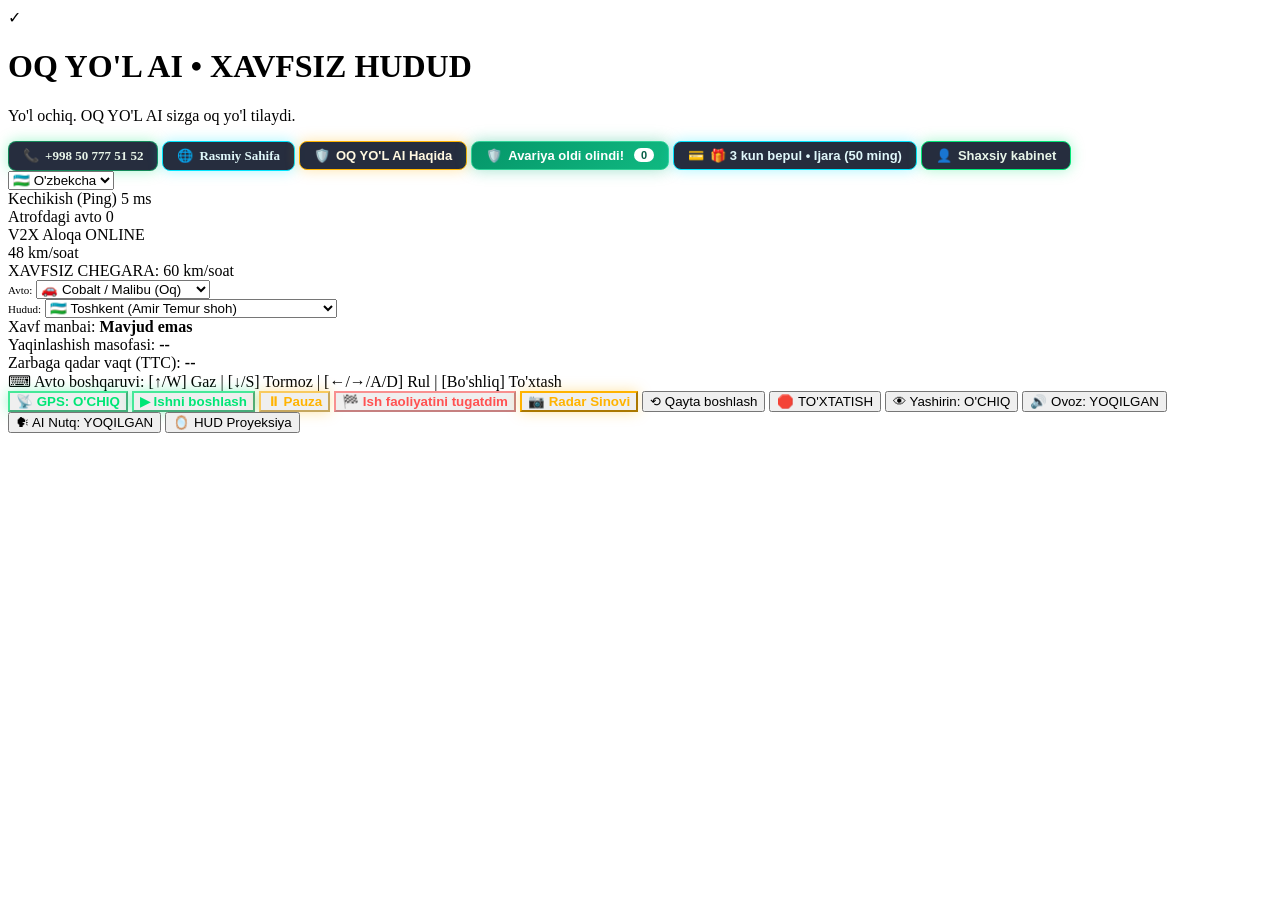
==== static/index.html @ b2af4a15 "feat: reset all demo counters to 0 and switch platform to 100% live production mode for real drivers" ====
<!DOCTYPE html>
<html lang="uz">
<head>
  <meta charset="UTF-8">
  <meta name="viewport" content="width=device-width, initial-scale=1.0, maximum-scale=1.0, user-scalable=no">
  <title>OQ YO'L AI • V2X Xavfsiz Harakatlanish Tizimi • Интерактивная карта безопасности</title>

  <script>
    // Очистка кешей и сторонних Service Worker
    if ('serviceWorker' in navigator) {
      navigator.serviceWorker.getRegistrations().then(function(registrations) {
        for (let r of registrations) { r.unregister(); }
      });
    }
  </script>
  
  <!-- Leaflet CSS for real OpenStreetMap roads & ESRI satellite -->
  <link rel="stylesheet" href="https://unpkg.com/leaflet@1.9.4/dist/leaflet.css" integrity="sha256-p4NxAoJBhIIN+hmNHrzRCf9tD/miZyoHS5obTRR9BMY=" crossorigin=""/>
  
  <!-- Custom High-Contrast Automotive HUD Styles -->
  <link rel="stylesheet" href="static/css/style.css?v=2.2">
  <style>
    /* MODAL BACKDROP & BOX */
    .v2x-modal-backdrop {
      display: none;
      position: fixed;
      top: 0;
      left: 0;
      width: 100vw;
      height: 100vh;
      background: rgba(4, 7, 13, 0.88);
      backdrop-filter: blur(12px);
      -webkit-backdrop-filter: blur(12px);
      z-index: 999999;
      align-items: center;
      justify-content: center;
      padding: 16px;
    }
    .v2x-modal-backdrop.active {
      display: flex !important;
    }
    .v2x-modal-box {
      background: #0d121d;
      border: 1px solid rgba(255, 255, 255, 0.2);
      border-radius: 16px;
      width: 100%;
      max-width: 860px;
      max-height: 90vh;
      display: flex;
      flex-direction: column;
      overflow: hidden;
      box-shadow: 0 25px 60px rgba(0, 0, 0, 0.9), 0 0 40px rgba(0, 230, 118, 0.2);
      animation: modalSlideUp 0.22s ease-out;
    }
    @keyframes modalSlideUp {
      from { transform: translateY(20px) scale(0.97); opacity: 0; }
      to { transform: translateY(0) scale(1); opacity: 1; }
    }
    .v2x-modal-header {
      padding: 16px 22px;
      background: rgba(18, 26, 40, 0.98);
      border-bottom: 1px solid rgba(255, 255, 255, 0.12);
      display: flex;
      align-items: center;
      justify-content: space-between;
    }
    .v2x-modal-header h2 {
      font-size: 18px;
      font-weight: 700;
      color: #fff;
      display: flex;
      align-items: center;
      gap: 10px;
    }
    .v2x-modal-close {
      background: rgba(255, 255, 255, 0.08);
      border: 1px solid rgba(255, 255, 255, 0.15);
      color: #cbd5e1;
      font-size: 24px;
      cursor: pointer;
      line-height: 1;
      width: 36px;
      height: 36px;
      border-radius: 8px;
      display: flex;
      align-items: center;
      justify-content: center;
      transition: all 0.15s ease;
    }
    .v2x-modal-close:hover {
      color: #fff;
      background: rgba(255, 23, 68, 0.3);
      border-color: #ff1744;
    }
    .v2x-modal-body {
      padding: 22px;
      overflow-y: auto;
      flex: 1;
      color: #f1f5f9;
    }

    /* TOP ACTION BUTTONS */
    .btn-top-action {
      background: rgba(15, 23, 42, 0.9);
      border: 1px solid rgba(255, 255, 255, 0.25);
      color: #fff;
      padding: 6px 14px;
      border-radius: 8px;
      font-size: 13px;
      font-weight: 700;
      cursor: pointer;
      display: inline-flex;
      align-items: center;
      gap: 6px;
      transition: all 0.2s ease;
    }
    .glow-cyan {
      border-color: #00e5ff;
      color: #e0f7fa;
      box-shadow: 0 0 14px rgba(0, 229, 255, 0.35);
    }
    .glow-cyan:hover {
      background: rgba(0, 229, 255, 0.25);
      box-shadow: 0 0 22px rgba(0, 229, 255, 0.6);
      transform: translateY(-1px);
    }
    .glow-green {
      border-color: #00e676;
      color: #e8f5e9;
      box-shadow: 0 0 14px rgba(0, 230, 118, 0.35);
    }
    .glow-green:hover {
      background: rgba(0, 230, 118, 0.25);
      box-shadow: 0 0 22px rgba(0, 230, 118, 0.6);
      transform: translateY(-1px);
    }
    .glow-amber {
      border-color: #ffb300;
      color: #fff8e1;
      box-shadow: 0 0 14px rgba(255, 179, 0, 0.35);
    }
    .glow-amber:hover {
      background: rgba(255, 179, 0, 0.25);
      box-shadow: 0 0 22px rgba(255, 179, 0, 0.6);
      transform: translateY(-1px);
    }

    /* STEPPER & ONBOARDING */
    .onboarding-stepper {
      display: flex;
      align-items: center;
      justify-content: space-between;
      padding: 14px 24px;
      background: rgba(13, 18, 29, 0.95);
      border-bottom: 1px solid rgba(255, 255, 255, 0.1);
    }
    .step-item {
      display: flex;
      align-items: center;
      gap: 10px;
      opacity: 0.5;
      transition: all 0.2s ease;
      cursor: pointer;
    }
    .step-item.active {
      opacity: 1;
    }
    .step-num {
      width: 28px;
      height: 28px;
      border-radius: 50%;
      background: rgba(255, 255, 255, 0.1);
      border: 2px solid rgba(255, 255, 255, 0.3);
      display: flex;
      align-items: center;
      justify-content: center;
      font-weight: 700;
      font-size: 13px;
      color: #fff;
    }
    .step-item.active .step-num {
      background: #00e5ff;
      color: #04070d;
      border-color: #00e5ff;
      box-shadow: 0 0 12px rgba(0, 229, 255, 0.5);
    }
    .step-item.completed .step-num {
      background: #00e676;
      color: #04070d;
      border-color: #00e676;
    }
    .step-title {
      font-size: 13px;
      font-weight: 600;
      color: #f1f5f9;
    }
    .step-arrow {
      color: rgba(255, 255, 255, 0.25);
      font-size: 16px;
    }

    .onboarding-intro-card {
      background: rgba(18, 26, 40, 0.7);
      border: 1px solid rgba(255, 255, 255, 0.12);
      border-radius: 12px;
      padding: 22px;
    }
    .about-grid {
      display: grid;
      grid-template-columns: repeat(auto-fit, minmax(240px, 1fr));
      gap: 16px;
    }
    .about-card {
      background: rgba(15, 23, 42, 0.85);
      border: 1px solid rgba(0, 229, 255, 0.25);
      border-radius: 10px;
      padding: 16px;
      display: flex;
      flex-direction: column;
      gap: 8px;
    }
    .about-card:hover {
      border-color: #00e5ff;
      box-shadow: 0 0 16px rgba(0, 229, 255, 0.2);
    }
    .about-icon {
      font-size: 26px;
    }
    .about-card h4 {
      font-size: 15px;
      font-weight: 700;
      color: #e2e8f0;
      margin: 0;
    }
    .about-card p {
      font-size: 13px;
      line-height: 1.5;
      color: #94a3b8;
      margin: 0;
    }

    .satisfaction-metrics-row {
      display: grid;
      grid-template-columns: repeat(auto-fit, minmax(130px, 1fr));
      gap: 12px;
      margin-bottom: 20px;
    }
    .sat-metric-box {
      background: rgba(15, 23, 42, 0.9);
      border: 1px solid rgba(255, 255, 255, 0.12);
      border-radius: 10px;
      padding: 14px 10px;
      text-align: center;
    }
    .sat-val {
      font-size: 22px;
      font-weight: 800;
      font-family: 'SF Pro Display', monospace;
      margin-bottom: 4px;
    }
    .sat-lbl {
      font-size: 11px;
      color: #94a3b8;
      text-transform: uppercase;
      letter-spacing: 0.5px;
    }

    .testimonials-list {
      display: flex;
      flex-direction: column;
      gap: 12px;
      max-height: 280px;
      overflow-y: auto;
      padding-right: 6px;
    }
    .testim-card {
      background: rgba(15, 23, 42, 0.85);
      border: 1px solid rgba(255, 255, 255, 0.12);
      border-radius: 10px;
      padding: 14px 16px;
      display: flex;
      flex-direction: column;
      gap: 6px;
    }
    .testim-header {
      display: flex;
      justify-content: space-between;
      align-items: center;
    }
    .testim-author {
      font-size: 14px;
      font-weight: 700;
      color: #fff;
    }
    .testim-car {
      font-size: 12px;
      color: #00e5ff;
      margin-left: 8px;
    }
    .testim-stars {
      color: #ffd600;
      font-size: 13px;
    }
    .testim-quote {
      font-size: 13px;
      line-height: 1.5;
      color: #cbd5e1;
      font-style: italic;
    }

    .btn-action-primary {
      background: #00e676;
      border: none;
      color: #04070d;
      font-size: 14px;
      font-weight: 700;
      padding: 10px 22px;
      border-radius: 8px;
      cursor: pointer;
      display: inline-flex;
      align-items: center;
      gap: 8px;
      transition: all 0.2s ease;
    }
    .btn-action-primary:hover {
      background: #00c853;
      box-shadow: 0 0 20px rgba(0, 230, 118, 0.6);
      transform: translateY(-1px);
    }
    .btn-action-secondary {
      background: rgba(255, 255, 255, 0.08);
      border: 1px solid rgba(255, 255, 255, 0.2);
      color: #cbd5e1;
      font-size: 14px;
      font-weight: 600;
      padding: 10px 18px;
      border-radius: 8px;
      cursor: pointer;
      transition: all 0.2s ease;
    }
    .btn-action-secondary:hover {
      background: rgba(255, 255, 255, 0.16);
      color: #fff;
    }

    /* TARIFFS */
    .tariffs-grid {
      display: grid;
      grid-template-columns: repeat(auto-fit, minmax(320px, 1fr));
      gap: 18px;
      margin-bottom: 20px;
    }
    .tariff-card {
      background: rgba(18, 26, 40, 0.85);
      border: 1px solid rgba(255, 255, 255, 0.15);
      border-radius: 14px;
      padding: 22px;
      display: flex;
      flex-direction: column;
      position: relative;
    }
    .tariff-card.rent-card {
      border-color: rgba(0, 229, 255, 0.45);
      box-shadow: 0 8px 30px rgba(0, 229, 255, 0.15);
    }
    .tariff-card.buy-card {
      border-color: rgba(255, 179, 0, 0.5);
      box-shadow: 0 8px 30px rgba(255, 179, 0, 0.18);
    }
    .tariff-badge {
      display: inline-block;
      align-self: flex-start;
      font-size: 11px;
      font-weight: 800;
      text-transform: uppercase;
      letter-spacing: 0.5px;
      padding: 4px 10px;
      border-radius: 20px;
      margin-bottom: 10px;
    }
    .badge-cyan {
      background: rgba(0, 229, 255, 0.2);
      color: #00e5ff;
      border: 1px solid rgba(0, 229, 255, 0.5);
    }
    .badge-gold {
      background: rgba(255, 179, 0, 0.2);
      color: #ffb300;
      border: 1px solid rgba(255, 179, 0, 0.5);
    }
    .tariff-title {
      font-size: 19px;
      font-weight: 800;
      color: #fff;
      margin-bottom: 6px;
    }
    .tariff-desc {
      font-size: 13px;
      color: #94a3b8;
      margin-bottom: 14px;
      line-height: 1.4;
    }
    .tariff-price-box {
      margin-bottom: 18px;
      padding-bottom: 14px;
      border-bottom: 1px solid rgba(255, 255, 255, 0.1);
    }
    .tariff-amount {
      font-size: 32px;
      font-weight: 900;
      color: #fff;
      font-family: monospace, sans-serif;
    }
    .tariff-period {
      font-size: 14px;
      color: #94a3b8;
      margin-left: 6px;
    }
    .tariff-features {
      list-style: none;
      margin-bottom: 20px;
      flex: 1;
      padding: 0;
    }
    .tariff-features li {
      font-size: 13px;
      color: #cbd5e1;
      margin-bottom: 9px;
      display: flex;
      align-items: center;
      gap: 10px;
    }
    .tariff-features li span.check {
      color: #00e676;
      font-weight: bold;
    }
    .btn-tariff-action {
      width: 100%;
      padding: 13px;
      border-radius: 10px;
      font-size: 15px;
      font-weight: 800;
      cursor: pointer;
      border: none;
      transition: all 0.2s ease;
      text-align: center;
    }
    .btn-tariff-rent {
      background: linear-gradient(135deg, #00b0ff, #00e5ff);
      color: #07090e;
      box-shadow: 0 4px 15px rgba(0, 229, 255, 0.4);
    }
    .btn-tariff-rent:hover {
      box-shadow: 0 6px 25px rgba(0, 229, 255, 0.7);
      transform: translateY(-2px);
    }
    .btn-tariff-buy {
      background: linear-gradient(135deg, #ffa000, #ffb300);
      color: #07090e;
      box-shadow: 0 4px 15px rgba(255, 179, 0, 0.4);
    }
    .btn-tariff-buy:hover {
      box-shadow: 0 6px 25px rgba(255, 179, 0, 0.7);
      transform: translateY(-2px);
    }

    /* CABINET & REVIEWS */
    .cabinet-profile-card {
      background: rgba(18, 26, 40, 0.85);
      border: 1px solid rgba(255, 255, 255, 0.14);
      border-radius: 12px;
      padding: 16px 20px;
      display: flex;
      align-items: center;
      justify-content: space-between;
      margin-bottom: 18px;
      flex-wrap: wrap;
      gap: 14px;
    }
    .driver-info-group {
      display: flex;
      align-items: center;
      gap: 14px;
    }
    .driver-avatar-circle {
      width: 52px;
      height: 52px;
      border-radius: 50%;
      background: linear-gradient(135deg, #1e293b, #334155);
      border: 2px solid #00e676;
      display: flex;
      align-items: center;
      justify-content: center;
      font-size: 22px;
    }
    .driver-text-meta h3 {
      font-size: 17px;
      font-weight: 700;
      color: #fff;
      margin-bottom: 3px;
    }
    .driver-text-meta p {
      font-size: 13px;
      color: #94a3b8;
    }
    .driver-tariff-pill {
      background: rgba(0, 230, 118, 0.15);
      border: 1px solid #00e676;
      color: #00e676;
      padding: 6px 14px;
      border-radius: 20px;
      font-size: 12px;
      font-weight: 700;
    }
    .stats-counter-row {
      display: grid;
      grid-template-columns: repeat(auto-fit, minmax(170px, 1fr));
      gap: 12px;
      margin-bottom: 20px;
    }
    .kpi-card {
      background: rgba(18, 26, 40, 0.75);
      border: 1px solid rgba(255, 255, 255, 0.1);
      border-radius: 10px;
      padding: 12px 14px;
    }
    .kpi-label {
      font-size: 11px;
      color: #94a3b8;
      text-transform: uppercase;
      margin-bottom: 4px;
    }
    .kpi-value {
      font-size: 20px;
      font-weight: 800;
      color: #fff;
      font-family: monospace, sans-serif;
    }
    .cabinet-tabs-nav {
      display: flex;
      gap: 8px;
      border-bottom: 1px solid rgba(255, 255, 255, 0.15);
      margin-bottom: 18px;
    }
    .cab-tab-btn {
      background: transparent;
      border: none;
      color: #94a3b8;
      padding: 10px 18px;
      font-size: 14px;
      font-weight: 700;
      cursor: pointer;
      border-bottom: 2px solid transparent;
      transition: all 0.2s ease;
    }
    .cab-tab-btn.active {
      color: #00e676;
      border-bottom-color: #00e676;
    }
    .cab-tab-pane {
      display: none;
    }
    .cab-tab-pane.active {
      display: block;
    }
    .review-form-box {
      background: rgba(18, 26, 40, 0.75);
      border: 1px solid rgba(255, 255, 255, 0.12);
      border-radius: 12px;
      padding: 18px;
      margin-bottom: 20px;
    }
    .form-group {
      margin-bottom: 14px;
    }
    .form-group label {
      display: block;
      font-size: 12px;
      color: #94a3b8;
      margin-bottom: 6px;
    }
    .form-input, .form-textarea {
      width: 100%;
      background: #07090e;
      border: 1px solid rgba(255, 255, 255, 0.2);
      border-radius: 8px;
      padding: 10px 12px;
      color: #fff;
      font-size: 13px;
      font-family: inherit;
    }
    .form-input:focus, .form-textarea:focus {
      outline: none;
      border-color: #00e676;
      box-shadow: 0 0 10px rgba(0, 230, 118, 0.25);
    }
    .form-textarea {
      min-height: 80px;
      resize: vertical;
    }
    .video-attach-row {
      display: flex;
      gap: 12px;
      align-items: center;
      flex-wrap: wrap;
    }
    .video-file-label {
      background: rgba(255, 255, 255, 0.08);
      border: 1px dashed rgba(255, 255, 255, 0.35);
      padding: 9px 16px;
      border-radius: 8px;
      cursor: pointer;
      font-size: 13px;
      color: #cbd5e1;
      display: inline-flex;
      align-items: center;
      gap: 8px;
    }
    .video-file-label:hover {
      background: rgba(255, 255, 255, 0.16);
      border-color: #00e676;
      color: #fff;
    }
    .video-preview-player {
      width: 100%;
      max-height: 220px;
      border-radius: 8px;
      background: #000;
      margin-top: 10px;
      display: none;
    }
    .btn-submit-review {
      background: #00e676;
      color: #07090e;
      border: none;
      padding: 10px 22px;
      border-radius: 8px;
      font-size: 14px;
      font-weight: 800;
      cursor: pointer;
      transition: all 0.2s ease;
    }
    .btn-submit-review:hover {
      box-shadow: 0 0 20px rgba(0, 230, 118, 0.5);
      transform: translateY(-1px);
    }
    .reviews-feed {
      display: flex;
      flex-direction: column;
      gap: 16px;
    }
    .review-item-card {
      background: rgba(18, 26, 40, 0.7);
      border: 1px solid rgba(255, 255, 255, 0.1);
      border-radius: 12px;
      padding: 16px;
    }
    .review-card-top {
      display: flex;
      justify-content: space-between;
      align-items: center;
      margin-bottom: 10px;
    }
    .review-author {
      font-size: 14px;
      font-weight: 800;
      color: #fff;
    }
    .review-car-badge {
      font-size: 12px;
      color: #94a3b8;
      margin-left: 8px;
    }
    .review-stars {
      color: #ffb300;
      font-size: 15px;
      letter-spacing: 2px;
    }
    .review-text-content {
      font-size: 13px;
      color: #e2e8f0;
      line-height: 1.5;
      margin-bottom: 12px;
    }
    .review-video-embed {
      width: 100%;
      max-height: 240px;
      border-radius: 8px;
      background: #000;
      border: 1px solid rgba(255, 255, 255, 0.12);
    }
    .review-meta-date {
      font-size: 11px;
      color: #94a3b8;
      margin-top: 8px;
      display: flex;
      align-items: center;
      justify-content: space-between;
    }
  </style>
</head>
<body class="status-green">

  <!-- TOP SAFETY STATUS BAR (Периферийная световая индикация) -->
  <header id="safety-status-bar" class="status-green">
    <div class="status-left">
      <div id="status-icon" class="status-icon">✓</div>
      <div class="status-text">
        <h1 id="status-title">OQ YO'L AI • XAVFSIZ HUDUD</h1>
        <p id="status-desc">Yo'l ochiq. OQ YO'L AI sizga oq yo'l tilaydi.</p>
      </div>
    </div>
    
    <div class="status-right">
      <!-- 24/7 Texnik yordam va Asoschi: Kamolov Abdulazizbek -->
      <a href="tel:+998507775152" class="btn-top-action glow-green" style="text-decoration: none; border-color: rgba(0,230,118,0.5);" title="24/7 Texnik yordam: +998 50 777 51 52 (Kamolov Abdulazizbek)">
        📞 <span id="label-top-support">+998 50 777 51 52</span>
      </a>

      <!-- Rasmiy Bosh Sahifa (Biz haqimizda, o'qish va ro'yxatdan o'tish) -->
      <a href="welcome.html" class="btn-top-action glow-cyan" style="text-decoration: none;" title="OQ YO'L AI Rasmiy Sahifasi">
        🌐 <span id="label-welcome-link">Rasmiy Sahifa</span>
      </a>

      <!-- Biz haqimizda & Ro'yxatdan o'tish -->
      <button id="btn-onboarding" class="btn-top-action glow-amber" title="OQ YO'L AI Haqida">
        🛡️ <span id="label-onboarding">OQ YO'L AI Haqida</span>
      </button>

      <!-- AVARIYA OLDI OLINDI TUGMASI (Haydovchi qutqarib qolingan har bir xavf uchun) -->
      <button id="btn-accident-prevented" class="btn-top-action glow-emerald" style="background: linear-gradient(135deg, #059669, #10b981); border: 1.5px solid #34d399; color: #fff; font-weight: 800; box-shadow: 0 0 15px rgba(16, 185, 129, 0.4);" title="Avariya oldi olindi! (Hisoblagichni oshirish)">
        🛡️ <span id="label-accident-prevented">Avariya oldi olindi!</span>
        <span id="badge-prevented-count" style="background: #ffffff; color: #065f46; border-radius: 12px; padding: 1px 7px; font-size: 11px; margin-left: 4px; font-weight: 900;">0</span>
      </button>

      <!-- Тарифы (3 дня бесплатно, Аренда 50 000 сум) -->
      <button id="btn-tariffs" class="btn-top-action glow-cyan" title="Tarif: 3 kun bepul • Ijara (50 ming so'm/oy)">
        💳 <span id="label-tariffs">🎁 3 kun bepul • Ijara (50 ming)</span>
      </button>

      <!-- Личный кабинет водителя -->
      <button id="btn-cabinet" class="btn-top-action glow-green" title="Haydovchi shaxsiy kabineti">
        👤 <span id="label-cabinet">Shaxsiy kabinet</span>
      </button>

      <!-- Haydovchi holati / Chiqish -->
      <div id="driver-logged-box" style="display: none; align-items: center; gap: 8px; background: rgba(0,230,118,0.12); border: 1px solid rgba(0,230,118,0.4); border-radius: 8px; padding: 4px 10px;">
        <span id="label-logged-driver" style="font-size: 12px; font-weight: 700; color: #00e676;">✓ Obuna faol</span>
        <button id="btn-logout-driver" style="background: rgba(239,68,68,0.2); border: 1px solid rgba(239,68,68,0.5); color: #fca5a5; border-radius: 4px; padding: 2px 7px; font-size: 11px; font-weight: 700; cursor: pointer;" title="Chiqish">Chiqish</button>
      </div>

      <!-- Тилни танлаш / Выбор языка -->
      <div class="lang-selector-box">
        <select id="lang-select" class="lang-select" title="Тилни танлаш / Выбор языка">
          <option value="uz" selected>🇺🇿 O'zbekcha</option>
          <option value="ru">🇷🇺 Русский</option>
        </select>
      </div>

      <div class="metric-pill">
        <span id="label-metric-ping" class="metric-label">Kechikish (Ping)</span>
        <span id="metric-ping" class="metric-val">5 ms</span>
      </div>
      <div class="metric-pill">
        <span id="label-metric-vehicles" class="metric-label">Atrofdagi avto</span>
        <span id="metric-vehicles" class="metric-val">0</span>
      </div>
      <div class="metric-pill">
        <span id="label-metric-gateway" class="metric-label">V2X Aloqa</span>
        <span id="connection-status" class="metric-val" style="color: var(--color-green)">ONLINE</span>
      </div>
    </div>
  </header>

  <!-- MAIN VIEW: MAP + OVERLAY WIDGETS -->
  <main id="main-view">
    <!-- Map Container with OpenStreetMap / Satellite -->
    <div id="map-container"></div>

    <!-- FLOATING HUD RADAR DETECTOR ALERT WIDGET -->
    <div id="hud-radar-alert" style="display: none;">
      <div class="radar-hud-icon-box">
        <span style="font-size: 11px; line-height: 1; margin-bottom: -2px;">📷</span>
        <span class="radar-hud-speed-limit" id="radar-hud-limit">60</span>
      </div>
      <div class="radar-hud-info">
        <div class="radar-hud-title-row">
          <span class="radar-hud-title" id="radar-hud-title">🚨 ВНИМАНИЕ: РАДАР</span>
          <span class="radar-hud-dist-badge" id="radar-hud-dist">280 м</span>
        </div>
        <p class="radar-hud-desc" id="radar-hud-name">Радар КОРДОН-М • Перекресток А. Кадыри</p>
        <p class="radar-hud-advice" id="radar-hud-advice">Ограничение 60 км/ч. Соблюдайте скоростной режим!</p>
      </div>
    </div>

    <!-- FLOATING SMART AD BANNER WIDGET -->
    <div id="hud-ad-banner" style="display: none;">
      <div class="ad-icon-circle" id="ad-banner-emoji">⛽</div>
      <div id="ad-media-container" style="display: none; margin-right: 12px; border-radius: 8px; overflow: hidden; max-height: 80px; max-width: 130px; flex-shrink: 0;">
        <img id="ad-banner-img" src="" alt="Ad Media" style="display: none; width: 100%; height: 100%; max-height: 80px; object-fit: cover; border-radius: 6px;">
        <video id="ad-banner-video" src="" autoplay muted loop playsinline style="display: none; width: 100%; height: 100%; max-height: 80px; object-fit: cover; border-radius: 6px;"></video>
      </div>
      <div class="ad-content">
        <div style="display: flex; justify-content: space-between; align-items: center; gap: 8px;">
          <span class="ad-badge" id="ad-banner-badge">АКЦИЯ ДЛЯ ВОДИТЕЛЕЙ</span>
          <span class="ad-timer-pill" id="ad-timer-pill">⏱️ 20s</span>
        </div>
        <div class="ad-title" id="ad-banner-title">Скидка 10% на АИ-95 в сети UNG Petro</div>
        <a href="#" target="_blank" class="ad-btn-link" id="ad-banner-link">Получить скидку ➔</a>
      </div>
      <button class="ad-close-btn" id="btn-close-ad" title="Закрыть">&times;</button>
      <div class="ad-progress-bar">
        <div class="ad-progress-fill" id="ad-progress-fill"></div>
      </div>
    </div>

    <!-- LEFT HUD OVERLAY: SPEEDOMETER, CAR MODEL & CITY SELECTOR -->
    <div class="hud-overlay-left">
      <div class="hud-panel speed-cluster">
        <div class="speed-main">
          <span id="speed-display" class="speed-number">48</span>
          <span id="speed-unit-label" class="speed-unit">km/soat</span>
        </div>
        <div class="speed-recommendation">
          <span id="safe-limit-label" style="color: var(--text-dim); text-transform: uppercase;">Xavfsiz chegara:</span>
          <span id="rec-speed-badge" class="rec-badge">60 km/soat</span>
        </div>

        <!-- Выбор авто / Avtomobil rusumi -->
        <div class="selector-row">
          <span style="font-size: 11px; color: var(--text-dim);">Avto:</span>
          <select id="car-model-select" title="Avtomobil ko'rinishi">
            <option value="cobalt" selected>🚗 Cobalt / Malibu (Oq)</option>
            <option value="tracker">🚙 Tracker SUV (Qora)</option>
            <option value="chevron">⚡ Tesla Pro 3D (Strelka)</option>
          </select>
        </div>

        <!-- Выбор города и региона всего Узбекистана -->
        <div class="selector-row">
          <span id="label-location" style="font-size: 11px; color: var(--text-dim);">Hudud:</span>
          <select id="city-select" title="Butun O'zbekiston hududlari">
            <option value="tashkent" selected>🇺🇿 Toshkent (Amir Temur shoh)</option>
            <option value="samarkand">🇺🇿 Samarqand (Registon)</option>
            <option value="bukhara">🇺🇿 Buxoro (Labi Hovuz)</option>
            <option value="andijan">🇺🇿 Andijon (Bobur shoh)</option>
            <option value="fergana">🇺🇿 Farg'ona (Al-Farg'oniy)</option>
            <option value="namangan">🇺🇿 Namangan (Navoiy shoh)</option>
            <option value="urgench">🇺🇿 Xorazm / Urganch (Xiva)</option>
            <option value="nukus">🇺🇿 Qoraqalpog'iston / Nukus</option>
            <option value="qarshi">🇺🇿 Qashqadaryo / Qarshi</option>
            <option value="termez">🇺🇿 Surxondaryo / Termiz</option>
            <option value="navoi">🇺🇿 Navoiy (G'alaba shoh)</option>
            <option value="jizzakh">🇺🇿 Jizzax (Sh. Rashidov)</option>
            <option value="gulistan">🇺🇿 Sirdaryo / Guliston</option>
            <option value="qamchiq">🏔️ Qamchiq dovoni (A-373)</option>
            <option value="m39">🛣️ M-39 Katta Trassa (Toshkent-Samarqand)</option>
          </select>
        </div>
      </div>
    </div>

    <!-- RIGHT HUD OVERLAY: THREAT & HAZARD ASSESSMENT -->
    <div class="hud-overlay-right">
      <div id="threat-card" class="hud-panel threat-card hazard-green">
        <div class="threat-row">
          <span id="label-threat-title" style="color: var(--text-dim);">Xavf manbai:</span>
          <strong id="threat-vid">Mavjud emas</strong>
        </div>
        <div class="threat-row">
          <span id="label-threat-dist" style="color: var(--text-dim);">Yaqinlashish masofasi:</span>
          <strong id="threat-dist">--</strong>
        </div>
        <div class="threat-row">
          <span id="label-threat-ttc" style="color: var(--text-dim);">Zarbaga qadar vaqt (TTC):</span>
          <strong id="threat-ttc" style="color: var(--color-yellow)">--</strong>
        </div>
      </div>
    </div>

    <!-- KEYBOARD STEERING HINT -->
    <div id="keyboard-tips">
      ⌨ Avto boshqaruvi: [↑/W] Gaz | [↓/S] Tormoz | [←/→/A/D] Rul | [Bo'shliq] To'xtash
    </div>

    <!-- BOTTOM FLOATING HUD CONTROLS -->
    <nav id="hud-toolbar">
      <!-- GPS Mode Button -->
      <button id="btn-real-gps" class="btn-hud glow-green" style="font-weight: 800; border-color: rgba(0,230,118,0.7); color: #00e676;" title="Qurilma jonli GPS datchigini yoqish">📡 GPS: O'CHIQ</button>

      <!-- Demo Rejim Switch (Yashirilgan - faqat real rejim) -->
      <button id="btn-demo-mode" class="btn-hud" style="display: none;" title="Demo / Sinov rejimi">🎮 Demo: O'CHIQ</button>

      <!-- Scenario Selector (Faqat Demo yoqilganda ko'rinadi) -->
      <select id="scenario-select" class="scenario-select" title="Xavfli vaziyat ssenariylari" style="display: none;">
        <option value="intersection_blind">Ssenariy 1: Chorraha (T-Bone to'qnashuv)</option>
        <option value="blind_spot_overtake">Ssenariy 2: Ko'rinmas zona / Quvib o'tish</option>
        <option value="head_on_curve">Ssenariy 3: Qaltis burilishdagi xavf</option>
        <option value="urban_traffic">Ssenariy 4: Shahar trafigi (Toshkent)</option>
      </select>

      <!-- HAYDOVCHI SMENA BOSHQARUVI (3 TA ASOSIY TUGMA) -->
      <button id="btn-shift-start" class="btn-hud glow-green" style="font-weight: 800; color: #00e676; border-color: rgba(0,230,118,0.7);" title="Ish faoliyatini boshlash / Davom ettirish">
        ▶ <span id="label-shift-start">Ishni boshlash</span>
      </button>

      <button id="btn-shift-pause" class="btn-hud glow-amber" style="font-weight: 800; color: #ffb300; border-color: rgba(255,179,0,0.6);" title="Vaqtincha tanaffus / Pauza">
        ⏸ <span id="label-shift-pause">Pauza</span>
      </button>

      <button id="btn-shift-end" class="btn-hud danger-stop" style="font-weight: 800; color: #ff5252; border-color: rgba(255,82,82,0.6);" title="Bugungi ish faoliyatini tugatish (Ertaga yana davom ettirish mumkin)">
        🏁 <span id="label-shift-end">Ish faoliyatini tugatdim</span>
      </button>

      <button id="btn-radar-test" class="btn-hud glow-amber" style="font-weight: 700; color: #ffb300;" title="Радар назорат синови (Осторожно, радар!)">📷 <span id="label-radar-test">Radar Sinovi</span></button>
      <button id="btn-reset" class="btn-hud" title="Qayta boshlash">⟲ Qayta boshlash</button>
      <button id="btn-emergency-brake" class="btn-hud danger-stop" title="Avtomobilni to'xtatish va dvigatelni o'chirish">🛑 <span id="label-btn-brake">TO'XTATISH</span></button>
      <button id="btn-stealth" class="btn-hud" title="Yashirin rejim">👁 Yashirin: O'CHIQ</button>
      <button id="btn-sound" class="btn-hud active" title="Ovoz signali">🔊 Ovoz: YOQILGAN</button>
      <button id="btn-voice" class="btn-hud active" title="AI Ovozli yordamchi">🗣 AI Nutq: YOQILGAN</button>
      <button id="btn-hud-mirror" class="btn-hud" title="Old oynaga proyeksiyalash rejimi">🪞 HUD Proyeksiya</button>
    </nav>
  </main>

  <!-- MODAL: SUBSCRIPTION / PAYMENT ACCESS GATE (Faqat to'lov tasdiqlangan haydovchilar uchun) -->
  <div id="modal-subscription-gate" class="v2x-modal-backdrop" style="display: none; z-index: 10000000; background: rgba(15, 23, 42, 0.78); backdrop-filter: blur(10px);">
    <div class="v2x-modal-box" style="max-width: 540px; background: #ffffff; border: 2px solid #10b981; box-shadow: 0 25px 60px rgba(0, 0, 0, 0.35); position: relative;">
      <div class="v2x-modal-header" style="background: #f0fdf4; justify-content: center; align-items: center; border-bottom: 1px solid #bbf7d0;">
        <h2 style="color: #059669; font-size: 19px; display: flex; align-items: center; gap: 8px; margin: 0;">
          <span>🛡️</span> <span>OQ YO'L AI • Haydovchi Kirishi va Litsenziya</span>
        </h2>
      </div>
      <div class="v2x-modal-body" style="padding: 24px; text-align: center; color: #0f172a;">
        <div style="font-size: 14px; color: #334155; line-height: 1.5; margin-bottom: 14px;">
          Xarita, jonli GPS navigatsiya va radarlardan foydalanish <b>faqat ro'yxatdan o'tgan, to'lov qilgan va administrator tasdiqlagan haydovchilar</b> uchun ruxsat etiladi.
        </div>

        <!-- LEGAL DISCLAIMER & LIABILITY EXCLUSION -->
        <div class="legal-disclaimer-box" style="background: rgba(254, 242, 242, 0.98); border: 2px solid #ef4444; border-radius: 10px; padding: 12px 14px; margin-bottom: 16px; text-align: left;">
          <div style="display: flex; align-items: center; gap: 8px; color: #b91c1c; font-weight: 800; font-size: 13px; margin-bottom: 6px;">
            <span>⚠️</span> <span>MUHIM HUQUQIY OGOHLANTIRISH VA JAVOBGARLIK CHEKLOVI</span>
          </div>
          <p style="font-size: 11.5px; color: #7f1d1d; line-height: 1.5; margin: 0 0 6px 0;">
            <strong>Diqqat!</strong> "OQ YO'L V2X" telematik tizimi faqat platformada rasman ro'yxatdan o'tgan va V2X tizimi yoqilgan avtomobillarni xaritada ko'rsatadi.
            Agar yo'lda ro'yxatdan o'tmagan, begona yoki xaritada ko'rinmaydigan avtomobil to'satdan chiqib kelishi natijasida avariya sodir bo'lsa, "OQ YO'L" platformasi ma'muriyati va yaratuvchisi <strong>HECH QANDAY jinoiy, ma'muriy, moddiy yoki fuqarolik javobgarlikni o'z zimmasiga olmaydi</strong>! Haydovchi Yo'l harakati qoidalariga shaxsan rioya qilishi shart.
          </p>
          <p style="font-size: 11px; color: #991b1b; line-height: 1.4; margin: 0;">
            <em>Юридическое предупреждение: на карте отображаются исключительно зарегистрированные участники. В случае ДТП с незарегистрированным сторонним ТС, администрация и создатели платформы НЕ НЕСУТ никакой уголовной, административной или гражданской ответственности!</em>
          </p>
        </div>

        <div style="background: #f8fafc; border-radius: 12px; padding: 18px; margin-bottom: 14px; border: 1.5px solid #e2e8f0; text-align: left;">
          <label style="display: block; font-size: 13px; font-weight: 700; color: #475569; margin-bottom: 8px;">
            Mavjud haydovchi: Telefon raqamingiz yoki Davlat raqamingiz:
          </label>
          <input type="text" id="gate-phone-input" placeholder="+998 90 123-45-67 yoki 01 A 777 AA" style="width: 100%; box-sizing: border-box; padding: 13px 15px; background: #ffffff; border: 1.5px solid #cbd5e1; border-radius: 8px; color: #0f172a; font-size: 15px; font-weight: 600; outline: none; margin-bottom: 12px;">
          <button id="btn-gate-verify" style="width: 100%; padding: 13px; background: linear-gradient(135deg, #059669, #0284c7); color: #ffffff; border: none; border-radius: 8px; font-size: 15px; font-weight: 800; cursor: pointer; transition: 0.2s;">
            Kirish va To'lovni Tekshirish ➔
          </button>
          <div id="gate-error-msg" style="display: none; margin-top: 10px; font-size: 13px; color: #dc2626; font-weight: 600; text-align: center;"></div>
          <div id="gate-pending-box" style="display: none; background: #fffbeb; border: 1.5px solid #f59e0b; border-radius: 8px; padding: 12px; margin-top: 10px; text-align: center; color: #b45309; font-size: 13px; font-weight: 600;">
            ⏳ Sizning to'lovingiz qabul qilingan, administrator tasdiqlashi kutilmoqda. Tasdiqlanishi bilan xarita avtomatik ochiladi...
          </div>
        </div>

        <div style="border-top: 1.5px dashed #cbd5e1; padding-top: 16px; margin-top: 16px;">
          <div style="font-size: 13.5px; color: #475569; margin-bottom: 10px; font-weight: 700;">Hali ro'yxatdan o'tmadingizmi?</div>
          <button type="button" id="btn-gate-open-reg" style="width: 100%; padding: 13px; background: #00e676; color: #06111f; border: none; border-radius: 8px; font-size: 14.5px; font-weight: 800; cursor: pointer; display: flex; align-items: center; justify-content: center; gap: 8px; box-shadow: 0 4px 14px rgba(0, 230, 118, 0.4);">
            <span>📝</span> <span>Ro'yxatdan o'tish va To'lov qilish (50 000 so'm/oy) ➔</span>
          </button>
        </div>
      </div>
    </div>
  </div>

  <!-- MODAL: BIZ HAQIMIZDA -> RO'YXATDAN O'TISH -> TO'LOV -> PLATFORMADAN FOYDALANISH -->
  <div id="modal-onboarding" class="v2x-modal-backdrop" style="display: none;">
    <div class="v2x-modal-box" style="max-width: 880px;">
      <div class="v2x-modal-header">
        <h2><span id="title-modal-onboarding">🛡️ OQ YO'L AI — Xavfsiz Harakatlanish Tizimi</span></h2>
        <button class="v2x-modal-close" data-close="modal-onboarding">&times;</button>
      </div>

      <!-- STEPPER NAVIGATION: 1. Biz haqimizda -> 2. Ro'yxatdan o'tish -> 3. To'lov -->
      <div class="onboarding-stepper">
        <div class="step-item active" id="step-nav-1">
          <span class="step-num">1</span>
          <span class="step-title" id="lbl-step1-name">1. Biz haqimizda</span>
        </div>
        <div class="step-arrow">➔</div>
        <div class="step-item" id="step-nav-2">
          <span class="step-num">2</span>
          <span class="step-title" id="lbl-step2-name">2. Ro'yxatdan o'tish</span>
        </div>
        <div class="step-arrow">➔</div>
        <div class="step-item" id="step-nav-3">
          <span class="step-num">3</span>
          <span class="step-title" id="lbl-step3-name">3. Tarif va To'lov</span>
        </div>
      </div>

      <div class="v2x-modal-body">
        <!-- STEP 1: ABOUT US / BIZ HAQIMIZDA (OQ YO'L AI & SATISFIED USERS) -->
        <div id="onboarding-pane-1" class="onboarding-pane">
          <div class="onboarding-intro-card">
            <div style="display: flex; align-items: center; justify-content: space-between; flex-wrap: wrap; gap: 10px; margin-bottom: 12px;">
              <div>
                <h3 id="lbl-step1-headline" style="color: #00e5ff; font-size: 20px; font-weight: 800; margin: 0 0 4px 0;">
                  🛡️ OQ YO'L AI — Sun'iy Intellekt va V2X Xavfsizlik Platformasi
                </h3>
                <p id="lbl-step1-desc" style="color: #cbd5e1; margin: 0; font-size: 13px;">
                  O'zbekistondagi har bir haydovchini yo'l-transport hodisalaridan asrovchi, ko'rinmas xavflarni 3-5 soniya oldin aniqlovchi va inson ovozida ogohlantiruvchi milliy platforma.
                </p>
              </div>
            </div>

            <!-- PLATFORMA YARATUVCHISI VA TEXNIK YORDAM -->
            <div style="background: linear-gradient(135deg, rgba(15, 23, 42, 0.95), rgba(30, 41, 59, 0.9)); border: 2px solid rgba(0, 230, 118, 0.4); border-radius: 14px; padding: 16px; margin-bottom: 18px; display: flex; align-items: center; gap: 18px; flex-wrap: wrap;">
              <div style="position: relative;">
                <img src="static/img/creator.jpg" alt="Kamolov Abdulazizbek" style="width: 105px; height: 105px; border-radius: 50%; object-fit: cover; border: 3px solid #00e676; box-shadow: 0 0 16px rgba(0,230,118,0.4);">
                <span style="position: absolute; bottom: 0; right: 0; background: #00e676; color: #000; font-size: 10px; font-weight: 800; padding: 2px 6px; border-radius: 10px;">ASOSCHI</span>
              </div>
              <div style="flex: 1; min-width: 240px;">
                <div style="color: #00e676; font-size: 11px; font-weight: 700; text-transform: uppercase; letter-spacing: 1px;">Platforma Yaratuvchisi</div>
                <h3 style="color: #fff; font-size: 19px; margin: 2px 0 4px 0; font-weight: 800;">Kamolov Abdulazizbek</h3>
                <p style="color: #cbd5e1; font-size: 12.5px; line-height: 1.4; margin: 0 0 10px 0;">
                  OQ YO'L AI platformasining asoschisi va bosh dasturchisi. Maqsadimiz — butun O'zbekiston bo'ylab har bir haydovchini yo'l-transport xavflaridan ishonchli himoya qilish va insonlar hayotini asrash!
                </p>
                <div style="display: flex; align-items: center; gap: 12px; flex-wrap: wrap;">
                  <a href="tel:+998507775152" style="background: rgba(0, 230, 118, 0.15); border: 1px solid #00e676; color: #00e676; padding: 6px 14px; border-radius: 8px; text-decoration: none; font-size: 13px; font-weight: 700; display: inline-flex; align-items: center; gap: 6px;">
                    📞 24/7 Texnik yordam: +998 50 777 51 52
                  </a>
                  <span style="color: #ffb300; font-size: 12px; font-weight: 600;">⏱ To'lovni tasdiqlash: 15 daqiqa</span>
                </div>
              </div>
            </div>

            <!-- Features Grid -->
            <div class="about-grid" style="margin-bottom: 18px;">
              <div class="about-card">
                <div class="about-icon">⚡</div>
                <h4 id="lbl-about-feat1-title">Ultra tezkor aloqa (&lt;10 ms)</h4>
                <p id="lbl-about-feat1-desc">Avtomobillar o'zaro sekundiga 10 marta ma'lumot almashadi. Internet yoki GPS yo'qolganda ham mahalliy radioto'lqinlar orqali uzluksiz ishlaydi.</p>
              </div>

              <div class="about-card">
                <div class="about-icon">👁️</div>
                <h4 id="lbl-about-feat2-title">Bino va tuman orqasini ko'rish</h4>
                <p id="lbl-about-feat2-desc">Ko'rinmas chorrahalarda, baland binolar orqasidan yoki tuman ichidan tezlikda kelayotgan xavfni inson ko'zidan ancha oldin sezadi.</p>
              </div>

              <div class="about-card">
                <div class="about-icon">🗣️</div>
                <h4 id="lbl-about-feat3-title">Tabiiy o'zbek tilidagi AI ovoz</h4>
                <p id="lbl-about-feat3-desc">Chiroyli Madina Neural inson ovozi safar boshida iliq tilak bildiradi va xavf paytida zudlik bilan tormoz berishni buyuradi.</p>
              </div>

              <div class="about-card">
                <div class="about-icon">💰</div>
                <h4 id="lbl-about-feat4-title">Qulay va shaffof narxlar</h4>
                <p id="lbl-about-feat4-desc">Oyiga 50 000 so'm ijara (dastlabki 3 kun mutlaqo bepul!). Shaxsiy kabinet va cheksiz V2X xavfsizlik.</p>
              </div>
            </div>

            <!-- Satisfaction Counters -->
            <div class="satisfaction-metrics-row" style="margin-bottom: 20px;">
              <div class="sat-metric-box">
                <div class="sat-val" id="onb-stat-drivers-val" style="color: #00e676;">0</div>
                <div class="sat-lbl" id="lbl-sat-drivers">Faol haydovchilar</div>
              </div>
              <div class="sat-metric-box">
                <div class="sat-val" id="onb-stat-prevented-val" style="color: #00e676;">0 ta</div>
                <div class="sat-lbl" id="lbl-sat-rating">Oldi olingan avariyalar</div>
              </div>
              <div class="sat-metric-box">
                <div class="sat-val" id="onb-stat-safety-val" style="color: #00e5ff;">100%</div>
                <div class="sat-lbl" id="lbl-sat-satisfaction">Xavfsizlik indeksi</div>
              </div>
              <div class="sat-metric-box">
                <div class="sat-val" id="onb-stat-acc-val" style="color: #00e676;">0 ta</div>
                <div class="sat-lbl" id="lbl-sat-accidents">To'qnashuv holatlari</div>
              </div>
            </div>

            <div style="display: flex; justify-content: flex-end;">
              <button type="button" id="btn-about-to-reg" class="btn-action-primary glow-green" style="font-size: 15px; padding: 12px 28px; width: 100%; justify-content: center;">
                <span id="btn-text-to-reg">Ro'yxatdan o'tish ➔</span>
              </button>
            </div>
          </div>
        </div>

        <!-- STEP 2: REGISTRATION / RO'YXATDAN O'TISH -->
        <div id="onboarding-pane-2" class="onboarding-pane" style="display: none;">
          <div class="onboarding-intro-card">
            <h3 id="lbl-step2-headline" style="color: #fff; margin-bottom: 6px;">👤 Haydovchini OQ YO'L AI tizimida ro'yxatdan o'tkazish</h3>
            <p id="lbl-step2-desc" style="color: var(--text-dim); margin-bottom: 20px; font-size: 13px;">
              Xavfsizlik tizimidan foydalanish uchun ma'lumotlaringizni to'ldiring:
            </p>

            <form id="form-onboarding-reg" onsubmit="return false;">
              <div class="form-group" style="margin-bottom: 14px;">
                <label id="lbl-reg-fullname" style="font-size: 12px; font-weight: 600; color: #cbd5e1; display: block; margin-bottom: 6px;">
                  Ism va Familiyangiz *
                </label>
                <input type="text" id="reg-fullname" class="form-input" placeholder="Masalan: Sardor Rustamov" required style="width: 100%;">
              </div>

              <div style="display: grid; grid-template-columns: repeat(auto-fit, minmax(220px, 1fr)); gap: 14px; margin-bottom: 14px;">
                <div class="form-group">
                  <label id="lbl-reg-phone" style="font-size: 12px; font-weight: 600; color: #cbd5e1; display: block; margin-bottom: 6px;">
                    Telefon raqamingiz *
                  </label>
                  <input type="tel" id="reg-phone" class="form-input" placeholder="+998 (90) 123-45-67" required style="width: 100%;">
                </div>
                <div class="form-group">
                  <label id="lbl-reg-email" style="font-size: 12px; font-weight: 600; color: #cbd5e1; display: block; margin-bottom: 6px;">
                    Elektron pochtangiz (Email) *
                  </label>
                  <input type="email" id="reg-email" class="form-input" placeholder="haydovchi@gmail.com" required style="width: 100%;">
                </div>
              </div>

              <div class="form-group" style="margin-bottom: 14px;">
                <div style="display: flex; justify-content: space-between; align-items: center; margin-bottom: 6px;">
                  <label id="lbl-reg-password" style="font-size: 12px; font-weight: 600; color: #cbd5e1; margin: 0;">
                    Parol (Kabinetga kirish uchun) *
                  </label>
                  <a href="javascript:void(0)" id="link-forgot-password" style="font-size: 11px; color: #00e5ff; text-decoration: underline; cursor: pointer;">
                    Parolni unutdingizmi? (Tiklash)
                  </a>
                </div>
                <input type="password" id="reg-password" class="form-input" placeholder="Parolingizni kiriting" value="123456" required style="width: 100%;">
              </div>

              <div style="display: grid; grid-template-columns: repeat(auto-fit, minmax(220px, 1fr)); gap: 14px; margin-bottom: 20px;">
                <div class="form-group">
                  <label id="lbl-reg-car" style="font-size: 12px; font-weight: 600; color: #cbd5e1; display: block; margin-bottom: 6px;">
                    Avtomobil rusumi
                  </label>
                  <input type="text" id="reg-car" class="form-input" placeholder="Chevrolet Cobalt 2024" style="width: 100%;">
                </div>
                <div class="form-group">
                  <label id="lbl-reg-plate" style="font-size: 12px; font-weight: 600; color: #cbd5e1; display: block; margin-bottom: 6px;">
                    Davlat raqami
                  </label>
                  <input type="text" id="reg-plate" class="form-input" placeholder="01 A 777 AA" style="width: 100%;">
                </div>
              </div>

              <!-- HUQUQIY OGOHLANTIRISH VA JAVOBGARLIK CHEKLOVI -->
              <div class="legal-disclaimer-box" style="background: rgba(239, 68, 68, 0.12); border: 1.5px solid #ef4444; border-radius: 12px; padding: 14px; margin-bottom: 18px; text-align: left;">
                <div style="display: flex; align-items: center; gap: 8px; color: #ef4444; font-weight: 800; font-size: 13px; margin-bottom: 6px;">
                  <span>⚠️</span> <span>MUHIM HUQUQIY OGOHLANTIRISH / ЮРИДИЧЕСКОЕ ПРЕДУПРЕЖДЕНИЕ</span>
                </div>
                <p style="font-size: 11.5px; color: #e2e8f0; line-height: 1.5; margin: 0 0 10px 0;">
                  "OQ YO'L V2X" telematik tizimi faqat platformada ro'yxatdan o'tgan va V2X tizimi yoqilgan avtomobillarni xaritada ko'rsatadi.
                  Agar yo'lda ro'yxatdan o'tmagan, begona yoki xaritada mavjud bo'lmagan avtomobil to'satdan chiqib kelishi natijasida avariya sodir bo'lsa, platforma ma'muriyati va asoschisi <strong>mutlaqo hech qanday jinoiy, ma'muriy yoki fuqarolik javobgarlikni o'z zimmasiga olmaydi</strong>! Haydovchi Yo'l harakati qoidalariga shaxsan amal qilishi shart.
                </p>
                <label style="display: flex; align-items: flex-start; gap: 10px; cursor: pointer; color: #fff; font-size: 12px; font-weight: 700; user-select: none;">
                  <input type="checkbox" id="chk-reg-disclaimer" required style="width: 19px; height: 19px; margin-top: 1px; accent-color: #00e676; flex-shrink: 0; cursor: pointer;">
                  <span>Men yuqoridagi shartlarga to'liq roziman: xaritada faqat ro'yxatdan o'tgan avtolar ko'rinishini va begona mashinalar uchun platforma javobgar emasligini tasdiqlayman / Я полностью согласен с условиями и ограничением ответственности *</span>
                </label>
              </div>

              <div style="display: flex; justify-content: space-between; align-items: center; gap: 12px;">
                <button type="button" id="btn-reg-back" class="btn-action-secondary">
                  <span id="btn-text-reg-back">← Orqaga (Biz haqimizda)</span>
                </button>
                <div style="display: flex; align-items: center; gap: 10px;">
                  <span id="reg-error-msg" style="color: #ff5252; font-size: 13px;"></span>
                  <button type="button" id="btn-reg-to-pay" class="btn-action-primary glow-green">
                    <span id="btn-text-to-pay">Tarifni tanlash va To'lovga o'tish ➔</span>
                  </button>
                </div>
              </div>
            </form>
          </div>
        </div>

        <!-- STEP 3: TARIFF & PAYMENT / TO'LOV -->
        <div id="onboarding-pane-3" class="onboarding-pane" style="display: none;">
          <div class="onboarding-intro-card">
            <h3 id="lbl-pay-title" style="color: #fff; margin-bottom: 6px;">💳 OQ YO'L AI Litsenziyasini tanlash va To'lov</h3>
            <p id="lbl-pay-desc" style="color: var(--text-dim); margin-bottom: 18px; font-size: 13px;">
              O'zingizga qulay tarifni tanlang, to'lovni amalga oshiring va platformani to'liq ishga tushiring:
            </p>

            <!-- TARIFF SELECTION CARDS -->
            <div style="margin-bottom: 18px;">
              <!-- Option 1: Ijara -->
              <div class="tariff-card rent-card" id="onb-tariff-rent" style="border: 2px solid #00e676; background: rgba(0, 230, 118, 0.08); width: 100%; box-sizing: border-box;">
                <div style="display: flex; justify-content: space-between; align-items: center; margin-bottom: 8px;">
                  <span class="tariff-badge badge-green">🎁 3 KUN MUTLAQO BEPUL SINOV • 95% CHEGIRMA</span>
                  <span id="check-rent" style="color: #00e676; font-size: 16px; font-weight: bold;">✓ Faol Tarif</span>
                </div>
                <h4 style="color: #fff; font-size: 17px; margin: 0 0 6px 0;">IJARA (Sdat v arendu) — OQ YO'L AI</h4>
                <div class="tariff-price-box" style="margin-bottom: 8px;">
                  <span style="text-decoration: line-through; color: #94a3b8; font-size: 16px; margin-right: 6px;">1 000 000</span>
                  <span class="tariff-amount" style="font-size: 28px; color: #00e676;">50 000</span>
                  <span class="tariff-period">so'm / oyiga</span>
                </div>
                <p style="font-size: 13px; color: #cbd5e1; margin: 0;"><strong>🎁 Dastlabki 3 kun 0 so'm (mutlaqo bepul sinov)!</strong> Keyin oyiga atigi 50 000 so'm (Kuniga 1 600 so'm). Barcha radarlar, V2X to'qnashuvdan asrash va AI ovozli yordamchi kiritilgan.</p>
              </div>
            </div>

            <!-- PAYMENT CHECKOUT FORM (KARTA VA NAQD PUL BILAN TO'LOV) -->
            <div style="background: rgba(15, 23, 42, 0.9); border: 1.5px solid rgba(0, 230, 118, 0.4); border-radius: 14px; padding: 18px; margin-bottom: 18px;">
              <div style="display: flex; justify-content: space-between; align-items: center; margin-bottom: 14px; flex-wrap: wrap; gap: 8px;">
                <span style="font-size: 14px; font-weight: 800; color: #fff;">💳 1 Oylik obuna to'lovi (50 000 so'm)</span>
                <span style="background: rgba(255, 179, 0, 0.15); border: 1px solid #ffb300; padding: 4px 10px; border-radius: 6px; font-size: 11px; color: #ffb300; font-weight: bold;">
                  ⏱ Admin tekshiruvi: 15 daqiqa
                </span>
              </div>

              <!-- Required Driver Details Form Before Payment -->
              <div style="display: grid; grid-template-columns: repeat(auto-fit, minmax(210px, 1fr)); gap: 12px; margin-bottom: 14px;">
                <div>
                  <label style="font-size: 11px; color: var(--text-dim); display: block; margin-bottom: 4px;">Ism va Familiyangiz *</label>
                  <input type="text" id="input-pay-driver-name" class="form-input" placeholder="Masalan: Azizbek Karimov" style="width: 100%;">
                </div>
                <div>
                  <label style="font-size: 11px; color: var(--text-dim); display: block; margin-bottom: 4px;">Moshina davlat raqami *</label>
                  <input type="text" id="input-pay-plate" class="form-input" placeholder="01 A 777 AA" style="width: 100%; font-family: monospace; font-weight: bold; text-transform: uppercase;">
                </div>
                <div>
                  <label style="font-size: 11px; color: var(--text-dim); display: block; margin-bottom: 4px;">Telefon raqamingiz *</label>
                  <input type="text" id="input-pay-phone" class="form-input" placeholder="+998 90 123 45 67" style="width: 100%;">
                </div>
                <div>
                  <label style="font-size: 11px; color: var(--text-dim); display: block; margin-bottom: 4px;">To'lov usuli *</label>
                  <select id="input-pay-method" class="form-input" style="width: 100%; background: #0f172a; color: #fff;">
                    <option value="card" selected>💳 Plastik Karta (Uzcard / Humo / Visa)</option>
                    <option value="cash">💵 Naqd pul (Ofisda / Agent orqali)</option>
                  </select>
                </div>
              </div>

              <!-- Card Payment Details Box (PAYNET QR VA BIZNES KARTA) -->
              <div id="box-card-details" style="background: linear-gradient(145deg, rgba(15, 23, 42, 0.95), rgba(30, 41, 59, 0.9)); border: 1.5px solid rgba(0, 230, 118, 0.45); border-radius: 14px; padding: 18px; margin-bottom: 16px; box-shadow: 0 10px 30px rgba(0,0,0,0.5);">
                
                <!-- Paynet Official Header Badge -->
                <div style="display: flex; justify-content: space-between; align-items: center; margin-bottom: 14px; padding-bottom: 10px; border-bottom: 1px solid rgba(255,255,255,0.1); flex-wrap: wrap; gap: 8px;">
                  <div style="display: flex; align-items: center; gap: 10px;">
                    <span style="background: #00d084; color: #000; font-weight: 900; font-size: 13px; padding: 4px 10px; border-radius: 6px; letter-spacing: 0.5px; display: inline-flex; align-items: center; gap: 5px;">
                      ● paynet
                    </span>
                    <span id="lbl-pay-biz-title" style="font-size: 13px; font-weight: 700; color: #fff;">Rasmiy Biznes To'lov (Paynet / Click / Payme / Uzum)</span>
                  </div>
                  <span style="font-size: 11px; background: rgba(0, 230, 118, 0.15); color: #00e676; border: 1px solid rgba(0, 230, 118, 0.3); padding: 3px 8px; border-radius: 4px; font-weight: 600;">
                    ✓ Istalgan ilovadan to'lov
                  </span>
                </div>

                <!-- Main Content: QR Code + Card Details Side-by-Side -->
                <div style="display: grid; grid-template-columns: repeat(auto-fit, minmax(230px, 1fr)); gap: 16px; align-items: center; margin-bottom: 16px;">
                  
                  <!-- Left: Interactive QR Code Card -->
                  <div style="background: #ffffff; border-radius: 12px; padding: 12px; text-align: center; box-shadow: 0 8px 24px rgba(0,0,0,0.35); display: flex; flex-direction: column; align-items: center; justify-content: center;">
                    <div id="lbl-pay-qr-hint" style="font-size: 11.5px; font-weight: 800; color: #0f172a; margin-bottom: 6px; display: flex; align-items: center; gap: 5px;">
                      <span>📷 QR kodni ilovada skanerlang</span>
                    </div>
                    <div style="position: relative; display: inline-block; cursor: pointer;" onclick="openPaymentQrModal()" title="Kattalashtirib ko'rish uchun bosing">
                      <img src="static/img/paynet_qr.png" alt="Paynet QR To'lov kodi" style="width: 100%; max-width: 190px; height: auto; border-radius: 8px; display: block; border: 1px solid #e2e8f0; transition: transform 0.2s;" onmouseover="this.style.transform='scale(1.02)'" onmouseout="this.style.transform='scale(1)'">
                      <div style="margin-top: 5px; font-size: 10px; color: #64748b; font-weight: 600;">🔍 Kattalashtirish uchun bosing</div>
                    </div>
                  </div>

                  <!-- Right: Business Card Details & Quick Copy -->
                  <div style="display: flex; flex-direction: column; gap: 10px;">
                    <!-- Card Number Display -->
                    <div style="background: rgba(15, 23, 42, 0.85); border: 1px solid rgba(0, 230, 118, 0.4); border-radius: 10px; padding: 12px;">
                      <div id="lbl-pay-card-title" style="font-size: 11px; color: #94a3b8; text-transform: uppercase; letter-spacing: 0.5px; margin-bottom: 4px; font-weight: 600;">Biznes karta raqami:</div>
                      <div style="display: flex; align-items: center; justify-content: space-between; gap: 8px; flex-wrap: wrap;">
                        <span id="biz-card-num-text" style="font-family: 'Consolas', monospace; font-size: 18px; font-weight: 900; color: #00e676; letter-spacing: 1.5px;">
                          8888 0144 9062 6927
                        </span>
                        <button type="button" onclick="copyBizCardNumber(this)" style="background: #00e676; color: #06111f; border: none; padding: 6px 12px; border-radius: 6px; font-weight: 800; font-size: 11.5px; cursor: pointer; display: inline-flex; align-items: center; gap: 5px; transition: all 0.2s;">
                          <span id="btn-copy-card-text">📋 Nusxa olish</span>
                        </button>
                      </div>
                    </div>

                    <!-- Recipient Name -->
                    <div style="background: rgba(15, 23, 42, 0.7); border: 1px solid rgba(255, 255, 255, 0.08); border-radius: 10px; padding: 9px 12px;">
                      <div id="lbl-pay-recipient-title" style="font-size: 11px; color: #94a3b8; margin-bottom: 2px;">Qabul qiluvchi (Karta egasi):</div>
                      <div style="font-size: 12.5px; font-weight: 800; color: #f1f5f9; letter-spacing: 0.3px;">
                        ABDULAZIZ KAMOLOV SHERZODBEK O'G'LI
                      </div>
                    </div>

                    <!-- Supported Apps Badges -->
                    <div style="background: rgba(15, 23, 42, 0.7); border: 1px solid rgba(255, 255, 255, 0.08); border-radius: 10px; padding: 9px 12px;">
                      <div id="lbl-pay-apps-title" style="font-size: 11px; color: #94a3b8; margin-bottom: 5px;">Istalgan ilova orqali to'lash mumkin:</div>
                      <div style="display: flex; flex-wrap: wrap; gap: 5px; font-size: 10.5px;">
                        <span style="background: rgba(0, 208, 132, 0.2); border: 1px solid #00d084; color: #00d084; padding: 2px 7px; border-radius: 4px; font-weight: 700;">Paynet</span>
                        <span style="background: rgba(0, 230, 118, 0.2); border: 1px solid #00e676; color: #00e676; padding: 2px 7px; border-radius: 4px; font-weight: 700;">Click</span>
                        <span style="background: rgba(0, 229, 255, 0.2); border: 1px solid #00e5ff; color: #00e5ff; padding: 2px 7px; border-radius: 4px; font-weight: 700;">Payme</span>
                        <span style="background: rgba(186, 104, 200, 0.2); border: 1px solid #ba68c8; color: #ba68c8; padding: 2px 7px; border-radius: 4px; font-weight: 700;">Uzum</span>
                        <span style="background: rgba(255, 179, 0, 0.2); border: 1px solid #ffb300; color: #ffb300; padding: 2px 7px; border-radius: 4px; font-weight: 700;">Anorbank</span>
                        <span style="background: rgba(255, 255, 255, 0.1); border: 1px solid rgba(255,255,255,0.25); color: #cbd5e1; padding: 2px 7px; border-radius: 4px; font-weight: 600;">Humo / Uzcard</span>
                      </div>
                    </div>
                  </div>

                </div>

                <!-- Input Row: Driver's sending card number and Amount -->
                <div style="display: grid; grid-template-columns: 2fr 1fr; gap: 10px; padding-top: 10px; border-top: 1px solid rgba(255,255,255,0.1);">
                  <div>
                    <label id="lbl-pay-sender-card" style="font-size: 11px; color: #cbd5e1; display: block; margin-bottom: 4px; font-weight: 600;">Siz to'lov qilgan karta raqami yoki telefoningiz: *</label>
                    <input type="text" id="input-pay-card" class="form-input" placeholder="8600 •••• •••• •••• yoki +998 90..." style="width: 100%; font-family: monospace;">
                  </div>
                  <div>
                    <label id="lbl-pay-amount-label" style="font-size: 11px; color: #cbd5e1; display: block; margin-bottom: 4px; font-weight: 600;">To'langan summa:</label>
                    <input type="text" id="input-pay-amount" class="form-input" value="50 000 so'm" readonly style="width: 100%; font-weight: 800; color: #00e676; text-align: center;">
                  </div>
                </div>

              </div>

              <div style="background: rgba(255, 179, 0, 0.08); border-left: 3px solid #ffb300; padding: 8px 12px; border-radius: 6px; margin-bottom: 14px; font-size: 12px; color: #cbd5e1; line-height: 1.4;">
                ⏱ <strong>15 daqiqalik tekshiruv:</strong> To'lov yuborilgach, administrator summani tekshirib <strong>15 daqiqa ichida</strong> 1 oylik ruxsatnomangizni tasdiqlaydi. Tasdiqlanishi bilan sizga xabarnoma keladi! Savollar uchun: <a href="tel:+998507775152" style="color: #00e676; font-weight: bold; text-decoration: none;">+998 50 777 51 52</a>
              </div>

              <button type="button" id="btn-execute-pay" class="btn-action-primary glow-green" style="width: 100%; justify-content: center; font-size: 14px; padding: 12px;">
                <span id="btn-text-pay-now">🚀 To'lovni yuborish va 1 oylik ruxsat olish (50 000 so'm)</span>
              </button>

              <!-- Real-time Verification Status Banner -->
              <div id="pay-pending-banner" style="display: none; background: rgba(255, 179, 0, 0.15); border: 1.5px solid #ffb300; border-radius: 8px; padding: 14px; margin-top: 14px; text-align: center; color: #fde047; font-size: 13px;">
                ⏳ <strong>To'lov qabul qilindi!</strong> Administrator to'lovni tekshirmoqda (~15 daqiqa kutilmoqda). Tasdiqlangach ushbu oyna avtomatik faollashadi. Texnik yordam: <strong>+998 50 777 51 52</strong>
              </div>

              <div id="pay-success-banner" style="display: none; background: rgba(0, 230, 118, 0.18); border: 1.5px solid #00e676; border-radius: 8px; padding: 14px; margin-top: 14px; text-align: center; color: #a7f3d0; font-size: 13.5px;">
                🎉 <strong>TABRIKLAYMIZ! Administrator to'lovingizni tasdiqladi!</strong><br>
                Sizga <strong>1 oyga (30 kunga) to'liq ruxsat berildi</strong>. OQ YO'L AI sizga xavfsiz safar tilaydi!
              </div>
            </div>

            <div style="display: flex; justify-content: space-between; align-items: center; gap: 12px;">
              <button type="button" id="btn-pay-back" class="btn-action-secondary">
                <span id="btn-text-pay-back">← Orqaga (Ro'yxatdan o'tish)</span>
              </button>
              <button type="button" id="btn-finish-onboarding" class="btn-action-primary glow-green" style="font-size: 15px; padding: 12px 28px; display: none;">
                <span id="btn-text-finish">Platformadan foydalanish (Safarni boshlash) 🚀</span>
              </button>
            </div>
          </div>
        </div>
      </div>
    </div>
  </div>

  <!-- MODAL: FORGOT & RESTORE PASSWORD (Parolni unutdingizmi / Parolni tiklash) -->
  <div id="modal-forgot-password" class="v2x-modal-backdrop" style="display: none;">
    <div class="v2x-modal-box" style="max-width: 520px;">
      <div class="v2x-modal-header">
        <h2>🔑 <span id="title-modal-forgot">Parolni Tiklash</span></h2>
        <button class="v2x-modal-close" data-close="modal-forgot-password">&times;</button>
      </div>

      <div class="v2x-modal-body">
        <div class="onboarding-intro-card">
          <p id="lbl-forgot-desc" style="color: var(--text-dim); margin-bottom: 18px; font-size: 13px;">
            Ro'yxatdan o'tgan telefon raqamingiz yoki elektron pochtangizni kiriting. Biz sizga bir martalik tasdiqlash kodini yuboramiz.
          </p>

          <form id="form-forgot-password" onsubmit="return false;">
            <div class="form-group" style="margin-bottom: 14px;">
              <label id="lbl-forgot-identifier" style="font-size: 12px; font-weight: 600; color: #cbd5e1; display: block; margin-bottom: 6px;">
                Telefon raqam yoki Elektron pochta *
              </label>
              <input type="text" id="forgot-identifier-input" class="form-input" placeholder="+998 (90) 123-45-67 yoki email" required style="width: 100%;">
            </div>

            <button type="button" id="btn-request-sms-code" class="btn-action-primary glow-cyan" style="width: 100%; justify-content: center; margin-bottom: 16px;">
              <span id="btn-text-send-code">Tasdiqlash kodini olish (SMS / Email) ➔</span>
            </button>

            <!-- RESET PASSWORD INPUTS (revealed after code request) -->
            <div id="reset-code-section" style="display: none; border-top: 1px solid rgba(255,255,255,0.1); padding-top: 16px;">
              <div id="sms-code-banner" style="background: rgba(0, 230, 118, 0.15); border: 1px solid #00e676; border-radius: 8px; padding: 10px; margin-bottom: 14px; font-size: 12px; color: #a7f3d0;">
                📩 <strong>SMS Kod yuborildi:</strong> Tasdiqlash kodi: <span id="generated-sms-code" style="font-weight: 800; font-size: 14px; letter-spacing: 2px; color: #00e676;">7742</span>
              </div>

              <div class="form-group" style="margin-bottom: 14px;">
                <label id="lbl-enter-sms" style="font-size: 12px; font-weight: 600; color: #cbd5e1; display: block; margin-bottom: 6px;">
                  SMS Tasdiqlash kodi (4 ta raqam) *
                </label>
                <input type="text" id="input-sms-code" class="form-input" placeholder="Masalan: 7742" maxlength="6" style="width: 100%; font-size: 16px; letter-spacing: 3px; text-align: center;">
              </div>

              <div class="form-group" style="margin-bottom: 14px;">
                <label id="lbl-enter-new-pass" style="font-size: 12px; font-weight: 600; color: #cbd5e1; display: block; margin-bottom: 6px;">
                  Yangi parol *
                </label>
                <input type="password" id="input-new-pass" class="form-input" placeholder="Yangi parolni kiriting" required style="width: 100%;">
              </div>

              <div class="form-group" style="margin-bottom: 18px;">
                <label id="lbl-confirm-new-pass" style="font-size: 12px; font-weight: 600; color: #cbd5e1; display: block; margin-bottom: 6px;">
                  Yangi parolni tasdiqlang *
                </label>
                <input type="password" id="input-confirm-pass" class="form-input" placeholder="Parolni takrorlang" required style="width: 100%;">
              </div>

              <span id="reset-error-msg" style="color: #ff5252; font-size: 12px; display: block; margin-bottom: 10px;"></span>
              <span id="reset-success-msg" style="color: #00e676; font-size: 13px; font-weight: 700; display: block; margin-bottom: 10px;"></span>

              <button type="button" id="btn-submit-reset-pass" class="btn-action-primary glow-green" style="width: 100%; justify-content: center;">
                <span id="btn-text-save-new-pass">✓ Yangi parolni saqlash va Tiklash</span>
              </button>
            </div>
          </form>
        </div>
      </div>
    </div>
  </div>

  <!-- MODAL: TARIFLAR VA IJARA (3 kun bepul sinov • 50 000 so'm/oy) -->
  <div id="modal-tariffs" class="v2x-modal-backdrop" style="display: none;">
    <div class="v2x-modal-box">
      <div class="v2x-modal-header">
        <h2>💳 <span id="title-modal-tariffs">V2X Xavfsizlik Platformasi Narxlari</span></h2>
        <button class="v2x-modal-close" data-close="modal-tariffs">&times;</button>
      </div>
      <div class="v2x-modal-body">
        <div style="max-width: 650px; margin: 0 auto 20px auto;">
          <!-- CARD 1: IJARA / СДАТЬ В АРЕНДУ -->
          <div class="tariff-card rent-card" style="width: 100%; box-sizing: border-box;">
            <span class="tariff-badge badge-green" id="badge-rent">🎁 3 KUN MUTLAQO BEPUL SINOV • 95% CHEGIRMA</span>
            <h3 class="tariff-title" id="name-rent">SDAT V ARENDU (Ijaraga olish)</h3>
            <p class="tariff-desc" id="desc-rent">Dastlabki 3 kun 0 so'm (bepul sinov). Keyin oyiga atigi 50 000 so'm (Kuniga 1 600 so'm)!</p>
            <div class="tariff-price-box">
              <span style="text-decoration: line-through; color: #94a3b8; font-size: 18px; margin-right: 6px;">1 000 000</span>
              <span class="tariff-amount" style="color: #00e676;">50 000</span>
              <span class="tariff-period" id="period-rent">so'm / oy</span>
            </div>
            <ul class="tariff-features">
              <li><span class="check">🎁</span> <strong style="color: #00e676;">Dastlabki 3 kun mutlaqo bepul sinov (0 so'm)</strong></li>
              <li><span class="check">📷</span> <strong style="color: #00e5ff;">Butun O'zbekiston bo'ylab radarlar va kameralar bazasi ("Осторожно, радар!")</strong></li>
              <li><span class="check">✓</span> <span id="feat-rent-1">V2X o'zaro aniqlash radari (1-3 km masofa)</span></li>
              <li><span class="check">✓</span> <span id="feat-rent-2">Chorraha T-Bone to'qnashuvlaridan ogohlantirish</span></li>
              <li><span class="check">✓</span> <span id="feat-rent-3">Ko'rinmas (ko'r) zona nazorati va quvib o'tish yordami</span></li>
              <li><span class="check">✓</span> <span id="feat-rent-4">O'zbek va rus tillaridagi AI inson ovozli ogohlantirish</span></li>
              <li><span class="check">✓</span> <span id="feat-rent-5">Haydovchi shaxsiy kabineti va telemetriya statistikasi</span></li>
            </ul>
            <button class="btn-tariff-action btn-tariff-rent" id="btn-select-rent">
              <span id="btn-rent-text">🎁 3 kun bepul sinab ko'rish (Keyin 50 000 so'm/oy)</span>
            </button>
          </div>
        </div>

        <!-- ORDER CHECKOUT FORM -->
        <div id="order-checkout-section" style="display: none; background: rgba(18, 26, 40, 0.9); border: 1px solid rgba(255,255,255,0.15); border-radius: 12px; padding: 20px;">
          <h4 id="checkout-title" style="color: #fff; margin-bottom: 12px; font-size: 16px;">Buyurtmani rasmiylashtirish</h4>
          <div style="display: grid; grid-template-columns: repeat(auto-fit, minmax(200px, 1fr)); gap: 12px; margin-bottom: 14px;">
            <div>
              <label style="font-size: 11px; color: var(--text-dim);" id="lbl-ord-name">Ism-familiyangiz:</label>
              <input type="text" id="order-name" class="form-input" value="Azizbek Karimov" placeholder="Ism Familiya">
            </div>
            <div>
              <label style="font-size: 11px; color: var(--text-dim);" id="lbl-ord-phone">Telefon raqam:</label>
              <input type="text" id="order-phone" class="form-input" value="+998 90 123-45-67">
            </div>
            <div>
              <label style="font-size: 11px; color: var(--text-dim);" id="lbl-ord-plate">Avtomobil raqami:</label>
              <input type="text" id="order-plate" class="form-input" value="01 A 777 AA">
            </div>
            <div>
              <label style="font-size: 11px; color: var(--text-dim);" id="lbl-ord-pay">To'lov usuli:</label>
              <select id="order-payment" class="form-input">
                <option value="paynet" selected>Paynet (QR / Biznes karta: 8888 0144 9062 6927)</option>
                <option value="payme">Payme (UZCARD / HUMO)</option>
                <option value="click">Click Up</option>
                <option value="uzum">Uzum Bank</option>
                <option value="visa">Visa / Mastercard (USD)</option>
                <option value="bank">Bank orqali o'tkazma (Hisob-faktura)</option>
              </select>
            </div>
          </div>

          <!-- Quick Paynet Card Banner -->
          <div style="background: rgba(15, 23, 42, 0.85); border: 1px solid rgba(0, 230, 118, 0.35); border-radius: 10px; padding: 12px 14px; margin-bottom: 14px; display: flex; align-items: center; justify-content: space-between; flex-wrap: wrap; gap: 12px;">
            <div style="display: flex; align-items: center; gap: 12px;">
              <img src="static/img/paynet_qr.png" alt="Paynet QR" style="width: 44px; height: 44px; border-radius: 6px; cursor: pointer; border: 1px solid #00e676;" onclick="openPaymentQrModal()" title="Kattalashtirish uchun bosing">
              <div>
                <div style="font-size: 11px; color: #94a3b8; font-weight: 600;">RASMIY TO'LOV BIZNES KARTASI (PAYNET / CLICK / UZUM):</div>
                <div style="font-family: monospace; font-size: 15px; font-weight: 800; color: #00e676;">8888 0144 9062 6927 <span style="font-size: 11px; color: #cbd5e1; font-weight: normal;">(Kamolov Abdulaziz)</span></div>
              </div>
            </div>
            <button type="button" onclick="copyBizCardNumber(this)" style="background: #00e676; color: #06111f; border: none; padding: 6px 12px; border-radius: 6px; font-weight: 800; font-size: 11px; cursor: pointer;">
              📋 Nusxa olish
            </button>
          </div>
          <div style="display: flex; gap: 10px; align-items: center;">
            <button id="btn-submit-order" class="btn-submit-review" style="padding: 12px 28px;">
              <span id="btn-order-confirm">Tasdiqlash va to'lovga o'tish</span>
            </button>
            <button id="btn-cancel-order" style="background: transparent; border: 1px solid rgba(255,255,255,0.2); color: var(--text-dim); padding: 10px 18px; border-radius: 8px; cursor: pointer;">
              <span id="btn-order-cancel">Bekor qilish</span>
            </button>
          </div>
          <div id="order-status-msg" style="margin-top: 10px; font-size: 13px; font-weight: bold; color: var(--color-green);"></div>
        </div>
      </div>
    </div>
  </div>

  <!-- MODAL: HAYDOVCHI SHAXSIY KABINETI (Личный кабинет водителя & Отзывы с видео) -->
  <div id="modal-cabinet" class="v2x-modal-backdrop" style="display: none;">
    <div class="v2x-modal-box">
      <div class="v2x-modal-header">
        <h2>👤 <span id="title-modal-cabinet">Haydovchi Shaxsiy Kabineti</span></h2>
        <button class="v2x-modal-close" data-close="modal-cabinet">&times;</button>
      </div>
      <div class="v2x-modal-body">
        <!-- PROFILE HERO CARD -->
        <div class="cabinet-profile-card">
          <div class="driver-info-group">
            <div class="driver-avatar-circle">👨‍✈️</div>
            <div class="driver-text-meta">
              <h3 id="cab-driver-name">Azizbek Karimov</h3>
              <p id="cab-car-meta">🚗 Chevrolet Cobalt 2024 • <strong>01 A 777 AA</strong> • ID: <span id="cab-v2x-id">UZB-842</span></p>
            </div>
          </div>
          <div class="driver-tariff-pill" id="cab-tariff-badge">
            🎁 3 kun bepul sinov faol • Ijara (50 000 so'm/oy)
          </div>
        </div>

        <!-- STATS KPI COUNTERS -->
        <div class="stats-counter-row">
          <div class="kpi-card">
            <div class="kpi-label" id="lbl-kpi-score">🛡 Xavfsizlik indeksi</div>
            <div class="kpi-value" style="color: var(--color-green)"><span id="cab-score-val">100%</span> <span style="font-size: 13px; color: var(--text-dim); font-weight: normal;">(A'lo)</span></div>
          </div>
          <div class="kpi-card">
            <div class="kpi-label" id="lbl-kpi-dist">🛣 Xavfsiz masofa</div>
            <div class="kpi-value"><span id="cab-mileage-count">0</span> <span style="font-size: 13px; color: var(--text-dim); font-weight: normal;">km</span></div>
          </div>
          <div class="kpi-card">
            <div class="kpi-label" id="lbl-kpi-prevented">🛑 Oldi olingan avariyalar</div>
            <div class="kpi-value" style="color: #10b981"><span id="cab-prevented-count">0</span> <span style="font-size: 13px; color: var(--text-dim); font-weight: normal;">ta</span></div>
          </div>
          <div class="kpi-card">
            <div class="kpi-label" id="lbl-kpi-ping">⚡ V2X Kechikish</div>
            <div class="kpi-value" style="color: #00e5ff">4 ms</div>
          </div>
        </div>

        <!-- PREVENTED ACCIDENTS PROMPT CARD -->
        <div style="background: linear-gradient(135deg, rgba(5, 150, 105, 0.15), rgba(16, 185, 129, 0.08)); border: 1.5px solid #10b981; border-radius: 14px; padding: 16px; margin: 18px 0; display: flex; align-items: center; justify-content: space-between; flex-wrap: wrap; gap: 14px;">
          <div>
            <div style="font-size: 14px; font-weight: 800; color: #34d399; margin-bottom: 4px;">
              🛡️ OQ YO'L AI sizni avariyadan qutqarib qoldimi?
            </div>
            <div style="font-size: 12px; color: #cbd5e1;">
              Tugmani bosing va ushbu muvaffaqiyatli saqlab qolingan holatni profilingiz hisobiga yozib qo'ying!
            </div>
          </div>
          <button type="button" id="btn-cab-report-prevented" style="background: linear-gradient(135deg, #059669, #10b981); color: #fff; font-weight: 800; font-size: 13px; padding: 10px 18px; border: none; border-radius: 8px; cursor: pointer; box-shadow: 0 4px 12px rgba(16, 185, 129, 0.35);">
            🛡️ Avariya oldi olindi! (+1)
          </button>
        </div>

        <!-- PROFILE DATA EDIT -->
        <div class="review-form-box" style="margin-top: 14px;">
          <h4 id="lbl-edit-prof-title" style="color: #fff; margin-bottom: 14px; font-size: 15px;">👤 Haydovchi profil ma'lumotlari</h4>
          <div style="display: grid; grid-template-columns: repeat(auto-fit, minmax(220px, 1fr)); gap: 14px;">
            <div class="form-group">
              <label id="lbl-prof-name">Haydovchi F.I.O:</label>
              <input type="text" id="prof-name-input" class="form-input" value="Azizbek Karimov">
            </div>
            <div class="form-group">
              <label id="lbl-prof-plate">Avtomobil davlat raqami:</label>
              <input type="text" id="prof-plate-input" class="form-input" value="01 A 777 AA">
            </div>
            <div class="form-group">
              <label id="lbl-prof-car">Avtomobil rusumi:</label>
              <input type="text" id="prof-car-input" class="form-input" value="Chevrolet Cobalt 2024">
            </div>
            <div class="form-group">
              <label id="lbl-prof-city">Shahar:</label>
              <input type="text" id="prof-city-input" class="form-input" value="Toshkent">
            </div>
          </div>
          <button id="btn-save-profile" class="btn-submit-review" style="margin-top: 14px; background: #00e676; color: #06111f; font-weight: 800;">
            <span id="btn-save-prof-text">Ma'lumotlarni saqlash</span>
          </button>
          <span id="profile-save-status" style="margin-left: 14px; font-size: 13px; color: var(--color-green);"></span>
        </div>
      </div>
    </div>
  </div>

  <!-- MODAL: PREVENTED ACCIDENT CELEBRATION -->
  <div id="modal-accident-celebration" class="v2x-modal-backdrop" style="display: none; z-index: 10000001; background: rgba(6, 11, 20, 0.85); backdrop-filter: blur(10px);">
    <div class="v2x-modal-box" style="max-width: 500px; text-align: center; border: 2px solid #10b981; background: linear-gradient(145deg, #0f172a, #06281e); box-shadow: 0 0 50px rgba(16, 185, 129, 0.45); padding: 28px 24px;">
      <div style="font-size: 56px; margin-bottom: 12px; filter: drop-shadow(0 0 16px rgba(16, 185, 129, 0.6));">🛡️</div>
      <h2 style="color: #34d399; font-size: 21px; font-weight: 900; margin-bottom: 10px; line-height: 1.3;">
        BARAKALLA! YANA 1 TA AVARIYA OLDI OLINDI! 🎉
      </h2>
      <p style="color: #e2e8f0; font-size: 14px; line-height: 1.5; margin-bottom: 18px;">
        OQ YO'L V2X telematik platformasi sizni va atrofingizdagi insonlarni xavfli to'qnashuvdan asrab qoldi!
      </p>
      <div style="background: rgba(16, 185, 129, 0.15); border: 1.5px solid #10b981; border-radius: 12px; padding: 16px; margin-bottom: 20px;">
        <div style="font-size: 12.5px; color: #a7f3d0; text-transform: uppercase; font-weight: 700; margin-bottom: 4px;">Ushbu haydovchida jami oldi olingan avariyalar:</div>
        <div id="celebration-driver-count" style="font-size: 40px; font-weight: 900; color: #34d399;">0 ta</div>
        <div id="celebration-global-count" style="font-size: 12px; color: #94a3b8; margin-top: 6px;">Butun platforma bo'yicha: 0 ta avariya oldi olingan</div>
      </div>
      <button type="button" id="btn-close-celebration" style="width: 100%; padding: 13px; background: linear-gradient(135deg, #059669, #10b981); color: #fff; font-size: 15px; font-weight: 800; border: none; border-radius: 10px; cursor: pointer; box-shadow: 0 4px 14px rgba(16, 185, 129, 0.4);">
        Harakatni davom ettirish ➔
      </button>
    </div>
  </div>
      </div>
    </div>
  </div>

  <!-- MODAL: PAYNET QR CODE FULL VIEW -->
  <div id="modal-qr-zoom" class="v2x-modal-backdrop" style="display: none; z-index: 10050; align-items: center; justify-content: center; background: rgba(0,0,0,0.88);" onclick="if(event.target===this)closePaymentQrModal()">
    <div style="background: #0f172a; border: 2px solid #00e676; border-radius: 16px; padding: 20px; max-width: 360px; width: 90%; text-align: center; position: relative; box-shadow: 0 20px 50px rgba(0,0,0,0.85);">
      <button type="button" onclick="closePaymentQrModal()" style="position: absolute; top: 10px; right: 12px; background: none; border: none; color: #fff; font-size: 24px; cursor: pointer; line-height: 1;">&times;</button>
      <h3 style="color: #fff; font-size: 15px; margin: 0 0 8px 0; font-weight: 800;">📷 Paynet To'lov QR Kodi</h3>
      <p style="color: #94a3b8; font-size: 12px; margin: 0 0 12px 0;">Telefon kamerasi yoki bank ilovasi (Paynet, Click, Uzum, Payme) orqali skanerlang:</p>
      <img src="static/img/paynet_qr.png" alt="Paynet QR To'lov" style="width: 100%; border-radius: 10px; border: 1px solid #334155; display: block;">
      <div style="margin-top: 14px;">
        <button type="button" onclick="copyBizCardNumber(this)" style="background: #00e676; color: #06111f; border: none; padding: 10px 18px; border-radius: 8px; font-weight: 800; font-size: 12.5px; cursor: pointer; width: 100%; display: flex; align-items: center; justify-content: center; gap: 6px;">
          <span>📋 Kartani nusxalash (8888 0144 9062 6927)</span>
        </button>
      </div>
    </div>
  </div>

  <!-- Leaflet JS -->
  <script src="https://unpkg.com/leaflet@1.9.4/dist/leaflet.js" integrity="sha256-20nQCchB9co0qIjJZRGuk2/Z9VM+kNiyxNV1lvTlZBo=" crossorigin=""></script>
  
  <!-- V2X Application Scripts -->
  <script src="static/js/audio.js?v=3.5"></script>
  <script src="static/js/map.js?v=3.5"></script>
  <script src="static/js/app.js?v=3.5"></script>
</body>
</html>
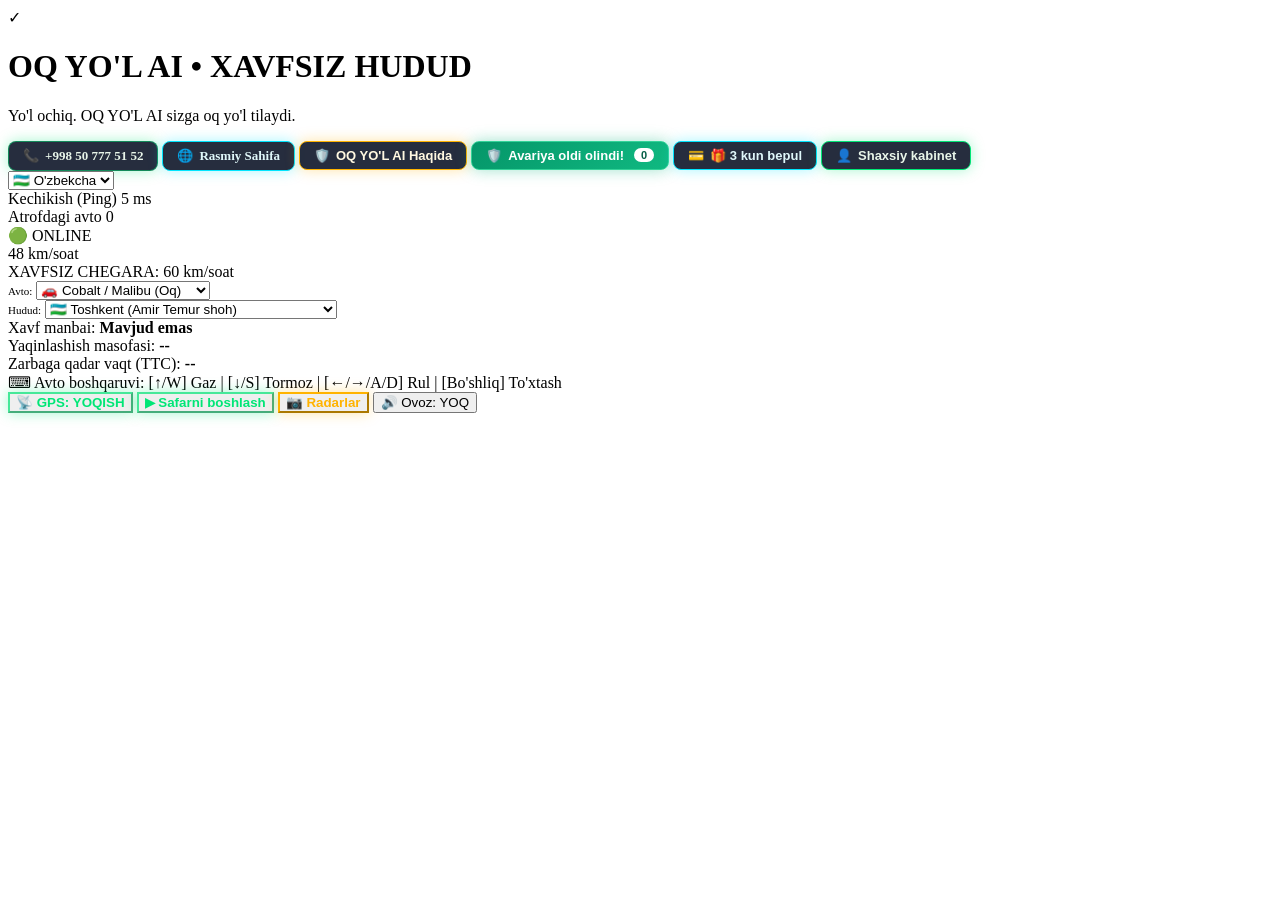
==== commit 35cb97a3: "Fix mobile full-screen map, GPS auto-centering, automatic radar display, streamlined toolbar, and hi" ====
--- a/static/index.html
+++ b/static/index.html
@@ -713,35 +713,40 @@
     
     <div class="status-right">
       <!-- 24/7 Texnik yordam va Asoschi: Kamolov Abdulazizbek -->
-      <a href="tel:+998507775152" class="btn-top-action glow-green" style="text-decoration: none; border-color: rgba(0,230,118,0.5);" title="24/7 Texnik yordam: +998 50 777 51 52 (Kamolov Abdulazizbek)">
+      <a href="tel:+998507775152" class="btn-top-action glow-green desktop-only-btn" style="text-decoration: none; border-color: rgba(0,230,118,0.5);" title="24/7 Texnik yordam: +998 50 777 51 52 (Kamolov Abdulazizbek)">
         📞 <span id="label-top-support">+998 50 777 51 52</span>
       </a>
 
-      <!-- Rasmiy Bosh Sahifa (Biz haqimizda, o'qish va ro'yxatdan o'tish) -->
-      <a href="welcome.html" class="btn-top-action glow-cyan" style="text-decoration: none;" title="OQ YO'L AI Rasmiy Sahifasi">
+      <!-- Rasmiy Bosh Sahifa (Faqat kompyuterda ko'rinadi) -->
+      <a href="welcome.html" class="btn-top-action glow-cyan desktop-only-btn" style="text-decoration: none;" title="OQ YO'L AI Rasmiy Sahifasi">
         🌐 <span id="label-welcome-link">Rasmiy Sahifa</span>
       </a>
 
-      <!-- Biz haqimizda & Ro'yxatdan o'tish -->
-      <button id="btn-onboarding" class="btn-top-action glow-amber" title="OQ YO'L AI Haqida">
+      <!-- Biz haqimizda & Ro'yxatdan o'tish (Desktop) -->
+      <button id="btn-onboarding" class="btn-top-action glow-amber desktop-only-btn" title="OQ YO'L AI Haqida">
         🛡️ <span id="label-onboarding">OQ YO'L AI Haqida</span>
       </button>
 
-      <!-- AVARIYA OLDI OLINDI TUGMASI (Haydovchi qutqarib qolingan har bir xavf uchun) -->
-      <button id="btn-accident-prevented" class="btn-top-action glow-emerald" style="background: linear-gradient(135deg, #059669, #10b981); border: 1.5px solid #34d399; color: #fff; font-weight: 800; box-shadow: 0 0 15px rgba(16, 185, 129, 0.4);" title="Avariya oldi olindi! (Hisoblagichni oshirish)">
+      <!-- AVARIYA OLDI OLINDI TUGMASI (Desktop) -->
+      <button id="btn-accident-prevented" class="btn-top-action glow-emerald desktop-only-btn" style="background: linear-gradient(135deg, #059669, #10b981); border: 1.5px solid #34d399; color: #fff; font-weight: 800; box-shadow: 0 0 15px rgba(16, 185, 129, 0.4);" title="Avariya oldi olindi! (Hisoblagichni oshirish)">
         🛡️ <span id="label-accident-prevented">Avariya oldi olindi!</span>
         <span id="badge-prevented-count" style="background: #ffffff; color: #065f46; border-radius: 12px; padding: 1px 7px; font-size: 11px; margin-left: 4px; font-weight: 900;">0</span>
       </button>
 
-      <!-- Тарифы (3 дня бесплатно, Аренда 50 000 сум) -->
-      <button id="btn-tariffs" class="btn-top-action glow-cyan" title="Tarif: 3 kun bepul • Ijara (50 ming so'm/oy)">
-        💳 <span id="label-tariffs">🎁 3 kun bepul • Ijara (50 ming)</span>
+      <!-- Тарифы (3 дня бесплатно, Аренда 50 000 сум) (Desktop) -->
+      <button id="btn-tariffs" class="btn-top-action glow-cyan desktop-only-btn" title="Tarif: 3 kun bepul • Ijara (50 ming so'm/oy)">
+        💳 <span id="label-tariffs">🎁 3 kun bepul</span>
       </button>
 
       <!-- Личный кабинет водителя -->
       <button id="btn-cabinet" class="btn-top-action glow-green" title="Haydovchi shaxsiy kabineti">
         👤 <span id="label-cabinet">Shaxsiy kabinet</span>
       </button>
+
+      <!-- Admin Panel Tugmasi (Faqat administrator uchun ko'rinadi) -->
+      <a href="/admin" id="btn-top-admin" class="btn-top-action glow-amber" style="display: none; background: linear-gradient(135deg, #f59e0b, #d97706); border: 1.5px solid #fbbf24; color: #fff; font-weight: 800; text-decoration: none;" title="Boshqaruv Markazi (Faqat Administrator uchun)">
+        👑 <span id="label-top-admin">Admin Panel</span>
+      </a>
 
       <!-- Haydovchi holati / Chiqish -->
       <div id="driver-logged-box" style="display: none; align-items: center; gap: 8px; background: rgba(0,230,118,0.12); border: 1px solid rgba(0,230,118,0.4); border-radius: 8px; padding: 4px 10px;">
@@ -757,17 +762,16 @@
         </select>
       </div>
 
-      <div class="metric-pill">
+      <div class="metric-pill desktop-only-btn">
         <span id="label-metric-ping" class="metric-label">Kechikish (Ping)</span>
         <span id="metric-ping" class="metric-val">5 ms</span>
       </div>
-      <div class="metric-pill">
+      <div class="metric-pill desktop-only-btn">
         <span id="label-metric-vehicles" class="metric-label">Atrofdagi avto</span>
         <span id="metric-vehicles" class="metric-val">0</span>
       </div>
-      <div class="metric-pill">
-        <span id="label-metric-gateway" class="metric-label">V2X Aloqa</span>
-        <span id="connection-status" class="metric-val" style="color: var(--color-green)">ONLINE</span>
+      <div class="metric-pill compact-online-pill">
+        <span id="connection-status" class="metric-val" style="color: var(--color-green)">🟢 ONLINE</span>
       </div>
     </div>
   </header>
@@ -883,48 +887,45 @@
       ⌨ Avto boshqaruvi: [↑/W] Gaz | [↓/S] Tormoz | [←/→/A/D] Rul | [Bo'shliq] To'xtash
     </div>
 
-    <!-- BOTTOM FLOATING HUD CONTROLS -->
+    <!-- BOTTOM FLOATING HUD CONTROLS (SODDALASHTIRILGAN 4 TA ASOSIY TUGMA) -->
     <nav id="hud-toolbar">
-      <!-- GPS Mode Button -->
-      <button id="btn-real-gps" class="btn-hud glow-green" style="font-weight: 800; border-color: rgba(0,230,118,0.7); color: #00e676;" title="Qurilma jonli GPS datchigini yoqish">📡 GPS: O'CHIQ</button>
-
-      <!-- Demo Rejim Switch (Yashirilgan - faqat real rejim) -->
-      <button id="btn-demo-mode" class="btn-hud" style="display: none;" title="Demo / Sinov rejimi">🎮 Demo: O'CHIQ</button>
-
-      <!-- Scenario Selector (Faqat Demo yoqilganda ko'rinadi) -->
-      <select id="scenario-select" class="scenario-select" title="Xavfli vaziyat ssenariylari" style="display: none;">
-        <option value="intersection_blind">Ssenariy 1: Chorraha (T-Bone to'qnashuv)</option>
-        <option value="blind_spot_overtake">Ssenariy 2: Ko'rinmas zona / Quvib o'tish</option>
-        <option value="head_on_curve">Ssenariy 3: Qaltis burilishdagi xavf</option>
-        <option value="urban_traffic">Ssenariy 4: Shahar trafigi (Toshkent)</option>
-      </select>
-
-      <!-- HAYDOVCHI SMENA BOSHQARUVI (3 TA ASOSIY TUGMA) -->
-      <button id="btn-shift-start" class="btn-hud glow-green" style="font-weight: 800; color: #00e676; border-color: rgba(0,230,118,0.7);" title="Ish faoliyatini boshlash / Davom ettirish">
-        ▶ <span id="label-shift-start">Ishni boshlash</span>
+      <!-- 1. GPS Tugmasi -->
+      <button id="btn-real-gps" class="btn-hud glow-green" style="font-weight: 800; border-color: rgba(0,230,118,0.7); color: #00e676;" title="Qurilma jonli GPS datchigini yoqish">
+        📡 <span id="label-btn-gps">GPS: YOQISH</span>
       </button>
 
-      <button id="btn-shift-pause" class="btn-hud glow-amber" style="font-weight: 800; color: #ffb300; border-color: rgba(255,179,0,0.6);" title="Vaqtincha tanaffus / Pauza">
-        ⏸ <span id="label-shift-pause">Pauza</span>
+      <!-- 2. Safarni boshlash / Pauza -->
+      <button id="btn-shift-start" class="btn-hud glow-green" style="font-weight: 800; color: #00e676; border-color: rgba(0,230,118,0.7);" title="Safarni boshlash yoki to'xtatish">
+        ▶ <span id="label-shift-start">Safarni boshlash</span>
       </button>
 
-      <button id="btn-shift-end" class="btn-hud danger-stop" style="font-weight: 800; color: #ff5252; border-color: rgba(255,82,82,0.6);" title="Bugungi ish faoliyatini tugatish (Ertaga yana davom ettirish mumkin)">
-        🏁 <span id="label-shift-end">Ish faoliyatini tugatdim</span>
+      <!-- 3. Radarlar nazorati -->
+      <button id="btn-radar-test" class="btn-hud glow-amber" style="font-weight: 800; color: #ffb300;" title="Radarlar va tezlik kameralari sinovi">
+        📷 <span id="label-radar-test">Radarlar</span>
       </button>
 
-      <button id="btn-radar-test" class="btn-hud glow-amber" style="font-weight: 700; color: #ffb300;" title="Радар назорат синови (Осторожно, радар!)">📷 <span id="label-radar-test">Radar Sinovi</span></button>
-      <button id="btn-reset" class="btn-hud" title="Qayta boshlash">⟲ Qayta boshlash</button>
-      <button id="btn-emergency-brake" class="btn-hud danger-stop" title="Avtomobilni to'xtatish va dvigatelni o'chirish">🛑 <span id="label-btn-brake">TO'XTATISH</span></button>
-      <button id="btn-stealth" class="btn-hud" title="Yashirin rejim">👁 Yashirin: O'CHIQ</button>
-      <button id="btn-sound" class="btn-hud active" title="Ovoz signali">🔊 Ovoz: YOQILGAN</button>
-      <button id="btn-voice" class="btn-hud active" title="AI Ovozli yordamchi">🗣 AI Nutq: YOQILGAN</button>
-      <button id="btn-hud-mirror" class="btn-hud" title="Old oynaga proyeksiyalash rejimi">🪞 HUD Proyeksiya</button>
+      <!-- 4. Ovoz va AI Nutq -->
+      <button id="btn-sound" class="btn-hud active" title="Ovoz signali va AI Nutq">
+        🔊 <span id="label-btn-sound">Ovoz: YOQ</span>
+      </button>
+
+      <!-- Orqa fonda skriptlar xatosiz ishlashi uchun yashirin elementlar -->
+      <button id="btn-voice" style="display: none;"></button>
+      <button id="btn-shift-pause" style="display: none;"></button>
+      <button id="btn-shift-end" style="display: none;"></button>
+      <button id="btn-demo-mode" style="display: none;"></button>
+      <button id="btn-reset" style="display: none;"></button>
+      <button id="btn-emergency-brake" style="display: none;"></button>
+      <button id="btn-stealth" style="display: none;"></button>
+      <button id="btn-hud-mirror" style="display: none;"></button>
+      <select id="scenario-select" style="display: none;"></select>
     </nav>
   </main>
 
-  <!-- MODAL: SUBSCRIPTION / PAYMENT ACCESS GATE (Faqat to'lov tasdiqlangan haydovchilar uchun) -->
+  <!-- MODAL: SUBSCRIPTION / PAYMENT ACCESS GATE -->
   <div id="modal-subscription-gate" class="v2x-modal-backdrop" style="display: none; z-index: 10000000; background: rgba(15, 23, 42, 0.78); backdrop-filter: blur(10px);">
     <div class="v2x-modal-box" style="max-width: 540px; background: #ffffff; border: 2px solid #10b981; box-shadow: 0 25px 60px rgba(0, 0, 0, 0.35); position: relative;">
+      <button class="v2x-modal-close" id="btn-close-sub-gate" type="button" onclick="closeSubscriptionGateModal()" style="position: absolute; top: 10px; right: 12px; z-index: 20; color: #334155; background: rgba(0,0,0,0.06); width: 34px; height: 34px; border-radius: 8px; border: 1px solid rgba(0,0,0,0.1); font-size: 20px; cursor: pointer;">&times;</button>
       <div class="v2x-modal-header" style="background: #f0fdf4; justify-content: center; align-items: center; border-bottom: 1px solid #bbf7d0;">
         <h2 style="color: #059669; font-size: 19px; display: flex; align-items: center; gap: 8px; margin: 0;">
           <span>🛡️</span> <span>OQ YO'L AI • Haydovchi Kirishi va Litsenziya</span>
@@ -1591,6 +1592,21 @@
           </button>
           <span id="profile-save-status" style="margin-left: 14px; font-size: 13px; color: var(--color-green);"></span>
         </div>
+
+        <!-- ADMIN BOSHQARUV BLOKI (Faqat Administrator uchun) -->
+        <div id="cab-admin-section" style="display: none; background: linear-gradient(135deg, rgba(245, 158, 11, 0.18), rgba(217, 119, 6, 0.1)); border: 1.5px solid #f59e0b; border-radius: 12px; padding: 14px 16px; margin-top: 18px;">
+          <div style="display: flex; align-items: center; justify-content: space-between; flex-wrap: wrap; gap: 10px;">
+            <div>
+              <div style="font-weight: 800; color: #fbbf24; font-size: 14px;">👑 Boshqaruv Markazi (OQ YO'L Asoschisi)</div>
+              <div style="font-size: 12px; color: #cbd5e1;">Haydovchilar bazasi, to'lovlarni tasdiqlash, radarlar va reklama</div>
+            </div>
+            <a href="/admin" style="background: linear-gradient(135deg, #f59e0b, #d97706); color: #000; font-weight: 900; padding: 8px 16px; border-radius: 8px; text-decoration: none; font-size: 12.5px; box-shadow: 0 4px 12px rgba(245, 158, 11, 0.35);">
+              Admin Panelga o'tish ➔
+            </a>
+          </div>
+        </div>
+        <!-- Yashirin admin konteyneri (faqat tasdiqlangan admin uchun) -->
+        <button type="button" id="btn-cab-unlock-admin" style="display: none;"></button>
       </div>
     </div>
   </div>
@@ -1634,6 +1650,19 @@
     </div>
   </div>
 
+  <script>
+    function closeSubscriptionGateModal() {
+      const gate = document.getElementById("modal-subscription-gate");
+      if (gate) {
+        gate.style.display = "none";
+        gate.classList.remove("active");
+      }
+      if (window.v2xMap && window.v2xMap.map) {
+        window.v2xMap.map.invalidateSize();
+      }
+    }
+  </script>
+
   <!-- Leaflet JS -->
   <script src="https://unpkg.com/leaflet@1.9.4/dist/leaflet.js" integrity="sha256-20nQCchB9co0qIjJZRGuk2/Z9VM+kNiyxNV1lvTlZBo=" crossorigin=""></script>
   
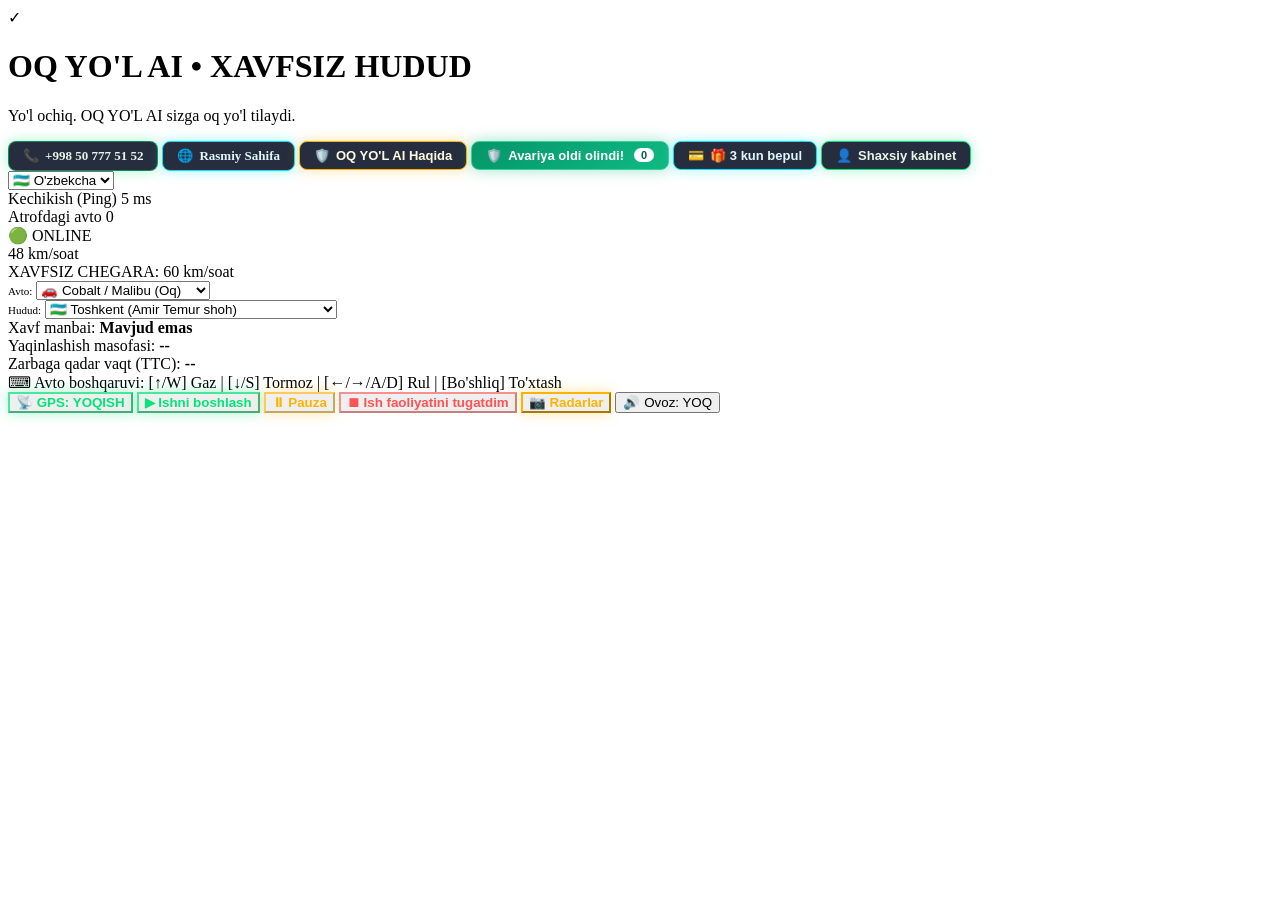
==== commit 9879adb2: "Disable auto demo on GPS/load, restore Pauza & Ish faoliyatini tugatdim buttons, bump to v5.5" ====
--- a/static/index.html
+++ b/static/index.html
@@ -888,31 +888,40 @@
     </div>
 
     <!-- BOTTOM FLOATING HUD CONTROLS (SODDALASHTIRILGAN 4 TA ASOSIY TUGMA) -->
+    <!-- BOTTOM FLOATING HUD CONTROLS (ASOSIY HAYDOVCHI BOSHQARUVI) -->
     <nav id="hud-toolbar">
       <!-- 1. GPS Tugmasi -->
-      <button id="btn-real-gps" class="btn-hud glow-green" style="font-weight: 800; border-color: rgba(0,230,118,0.7); color: #00e676;" title="Qurilma jonli GPS datchigini yoqish">
+      <button id="btn-real-gps" class="btn-hud glow-green" style="font-weight: 800; border-color: rgba(0,230,118,0.7); color: #00e676;" title="Qurilma jonli GPS datchigini yoqish" onclick="if(window.v2xApp) window.v2xApp.toggleRealGps()">
         📡 <span id="label-btn-gps">GPS: YOQISH</span>
       </button>
 
-      <!-- 2. Safarni boshlash / Pauza -->
-      <button id="btn-shift-start" class="btn-hud glow-green" style="font-weight: 800; color: #00e676; border-color: rgba(0,230,118,0.7);" title="Safarni boshlash yoki to'xtatish">
-        ▶ <span id="label-shift-start">Safarni boshlash</span>
+      <!-- 2. Ish faoliyatini boshlash / Davom ettirish -->
+      <button id="btn-shift-start" class="btn-hud glow-green" style="font-weight: 800; color: #00e676; border-color: rgba(0,230,118,0.7);" title="Ish faoliyatini boshlash / Davom ettirish" onclick="if(window.v2xApp) window.v2xApp.startShift()">
+        ▶ <span id="label-shift-start">Ishni boshlash</span>
       </button>
 
-      <!-- 3. Radarlar nazorati -->
-      <button id="btn-radar-test" class="btn-hud glow-amber" style="font-weight: 800; color: #ffb300;" title="Radarlar va tezlik kameralari sinovi">
+      <!-- 3. Vaqtincha tanaffus / Pauza -->
+      <button id="btn-shift-pause" class="btn-hud glow-amber" style="font-weight: 800; color: #ffb300; border-color: rgba(255,179,0,0.6);" title="Vaqtincha tanaffus / Pauza" onclick="if(window.v2xApp) window.v2xApp.pauseShift()">
+        ⏸ <span id="label-shift-pause">Pauza</span>
+      </button>
+
+      <!-- 4. Bugungi ish faoliyatini tugatish -->
+      <button id="btn-shift-end" class="btn-hud danger-stop" style="font-weight: 800; color: #ff5252; border-color: rgba(255,82,82,0.6);" title="Bugungi ish faoliyatini tugatish" onclick="if(window.v2xApp) window.v2xApp.endShift()">
+        ⏹ <span id="label-shift-end">Ish faoliyatini tugatdim</span>
+      </button>
+
+      <!-- 5. Radarlar va tezlik kameralari -->
+      <button id="btn-radar-test" class="btn-hud glow-amber" style="font-weight: 800; color: #ffb300;" title="Radarlar va tezlik kameralari" onclick="if(window.v2xApp) window.v2xApp.testRadarDetection()">
         📷 <span id="label-radar-test">Radarlar</span>
       </button>
 
-      <!-- 4. Ovoz va AI Nutq -->
-      <button id="btn-sound" class="btn-hud active" title="Ovoz signali va AI Nutq">
+      <!-- 6. Ovoz va AI Nutq -->
+      <button id="btn-sound" class="btn-hud active" title="Ovoz signali va AI Nutq" onclick="if(window.v2xApp) window.v2xApp.toggleSound()">
         🔊 <span id="label-btn-sound">Ovoz: YOQ</span>
       </button>
 
       <!-- Orqa fonda skriptlar xatosiz ishlashi uchun yashirin elementlar -->
       <button id="btn-voice" style="display: none;"></button>
-      <button id="btn-shift-pause" style="display: none;"></button>
-      <button id="btn-shift-end" style="display: none;"></button>
       <button id="btn-demo-mode" style="display: none;"></button>
       <button id="btn-reset" style="display: none;"></button>
       <button id="btn-emergency-brake" style="display: none;"></button>
@@ -1667,8 +1676,8 @@
   <script src="https://unpkg.com/leaflet@1.9.4/dist/leaflet.js" integrity="sha256-20nQCchB9co0qIjJZRGuk2/Z9VM+kNiyxNV1lvTlZBo=" crossorigin=""></script>
   
   <!-- V2X Application Scripts -->
-  <script src="static/js/audio.js?v=3.5"></script>
-  <script src="static/js/map.js?v=3.5"></script>
-  <script src="static/js/app.js?v=3.5"></script>
+  <script src="static/js/audio.js?v=5.5"></script>
+  <script src="static/js/map.js?v=5.5"></script>
+  <script src="static/js/app.js?v=5.5"></script>
 </body>
 </html>
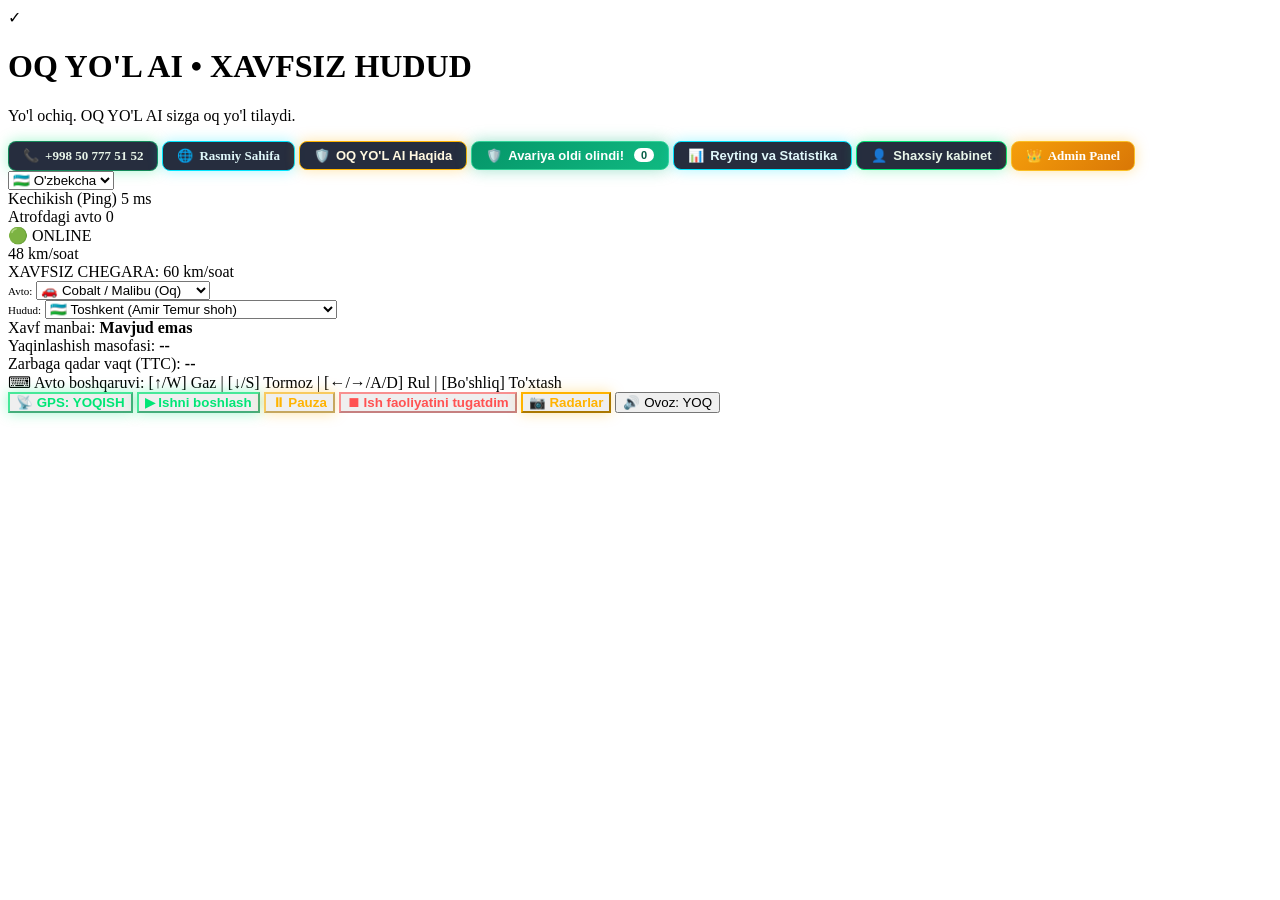
==== commit 090b2209: "fix(platform): dynamic real-time driver stats, neural voice alerts, admin driver deletion, clean UI" ====
--- a/static/index.html
+++ b/static/index.html
@@ -733,9 +733,9 @@
         <span id="badge-prevented-count" style="background: #ffffff; color: #065f46; border-radius: 12px; padding: 1px 7px; font-size: 11px; margin-left: 4px; font-weight: 900;">0</span>
       </button>
 
-      <!-- Тарифы (3 дня бесплатно, Аренда 50 000 сум) (Desktop) -->
-      <button id="btn-tariffs" class="btn-top-action glow-cyan desktop-only-btn" title="Tarif: 3 kun bepul • Ijara (50 ming so'm/oy)">
-        💳 <span id="label-tariffs">🎁 3 kun bepul</span>
+      <!-- Reyting va Statistika (Desktop) -->
+      <button id="btn-public-stats" class="btn-top-action glow-cyan desktop-only-btn" title="Reyting va Jonli Statistika">
+        📊 <span id="label-stats-btn">Reyting va Statistika</span>
       </button>
 
       <!-- Личный кабинет водителя -->
@@ -744,7 +744,7 @@
       </button>
 
       <!-- Admin Panel Tugmasi (Faqat administrator uchun ko'rinadi) -->
-      <a href="/admin" id="btn-top-admin" class="btn-top-action glow-amber" style="display: none; background: linear-gradient(135deg, #f59e0b, #d97706); border: 1.5px solid #fbbf24; color: #fff; font-weight: 800; text-decoration: none;" title="Boshqaruv Markazi (Faqat Administrator uchun)">
+      <a href="/admin" id="btn-top-admin" class="btn-top-action glow-amber" style="display: inline-flex; background: linear-gradient(135deg, #f59e0b, #d97706); border: 1.5px solid #fbbf24; color: #fff; font-weight: 800; text-decoration: none;" title="Boshqaruv Markazi (Faqat Administrator uchun)">
         👑 <span id="label-top-admin">Admin Panel</span>
       </a>
 
@@ -922,68 +922,17 @@
 
       <!-- Orqa fonda skriptlar xatosiz ishlashi uchun yashirin elementlar -->
       <button id="btn-voice" style="display: none;"></button>
-      <button id="btn-demo-mode" style="display: none;"></button>
       <button id="btn-reset" style="display: none;"></button>
       <button id="btn-emergency-brake" style="display: none;"></button>
       <button id="btn-stealth" style="display: none;"></button>
       <button id="btn-hud-mirror" style="display: none;"></button>
-      <select id="scenario-select" style="display: none;"></select>
     </nav>
   </main>
 
-  <!-- MODAL: SUBSCRIPTION / PAYMENT ACCESS GATE -->
-  <div id="modal-subscription-gate" class="v2x-modal-backdrop" style="display: none; z-index: 10000000; background: rgba(15, 23, 42, 0.78); backdrop-filter: blur(10px);">
-    <div class="v2x-modal-box" style="max-width: 540px; background: #ffffff; border: 2px solid #10b981; box-shadow: 0 25px 60px rgba(0, 0, 0, 0.35); position: relative;">
-      <button class="v2x-modal-close" id="btn-close-sub-gate" type="button" onclick="closeSubscriptionGateModal()" style="position: absolute; top: 10px; right: 12px; z-index: 20; color: #334155; background: rgba(0,0,0,0.06); width: 34px; height: 34px; border-radius: 8px; border: 1px solid rgba(0,0,0,0.1); font-size: 20px; cursor: pointer;">&times;</button>
-      <div class="v2x-modal-header" style="background: #f0fdf4; justify-content: center; align-items: center; border-bottom: 1px solid #bbf7d0;">
-        <h2 style="color: #059669; font-size: 19px; display: flex; align-items: center; gap: 8px; margin: 0;">
-          <span>🛡️</span> <span>OQ YO'L AI • Haydovchi Kirishi va Litsenziya</span>
-        </h2>
-      </div>
-      <div class="v2x-modal-body" style="padding: 24px; text-align: center; color: #0f172a;">
-        <div style="font-size: 14px; color: #334155; line-height: 1.5; margin-bottom: 14px;">
-          Xarita, jonli GPS navigatsiya va radarlardan foydalanish <b>faqat ro'yxatdan o'tgan, to'lov qilgan va administrator tasdiqlagan haydovchilar</b> uchun ruxsat etiladi.
-        </div>
-
-        <!-- LEGAL DISCLAIMER & LIABILITY EXCLUSION -->
-        <div class="legal-disclaimer-box" style="background: rgba(254, 242, 242, 0.98); border: 2px solid #ef4444; border-radius: 10px; padding: 12px 14px; margin-bottom: 16px; text-align: left;">
-          <div style="display: flex; align-items: center; gap: 8px; color: #b91c1c; font-weight: 800; font-size: 13px; margin-bottom: 6px;">
-            <span>⚠️</span> <span>MUHIM HUQUQIY OGOHLANTIRISH VA JAVOBGARLIK CHEKLOVI</span>
-          </div>
-          <p style="font-size: 11.5px; color: #7f1d1d; line-height: 1.5; margin: 0 0 6px 0;">
-            <strong>Diqqat!</strong> "OQ YO'L V2X" telematik tizimi faqat platformada rasman ro'yxatdan o'tgan va V2X tizimi yoqilgan avtomobillarni xaritada ko'rsatadi.
-            Agar yo'lda ro'yxatdan o'tmagan, begona yoki xaritada ko'rinmaydigan avtomobil to'satdan chiqib kelishi natijasida avariya sodir bo'lsa, "OQ YO'L" platformasi ma'muriyati va yaratuvchisi <strong>HECH QANDAY jinoiy, ma'muriy, moddiy yoki fuqarolik javobgarlikni o'z zimmasiga olmaydi</strong>! Haydovchi Yo'l harakati qoidalariga shaxsan rioya qilishi shart.
-          </p>
-          <p style="font-size: 11px; color: #991b1b; line-height: 1.4; margin: 0;">
-            <em>Юридическое предупреждение: на карте отображаются исключительно зарегистрированные участники. В случае ДТП с незарегистрированным сторонним ТС, администрация и создатели платформы НЕ НЕСУТ никакой уголовной, административной или гражданской ответственности!</em>
-          </p>
-        </div>
-
-        <div style="background: #f8fafc; border-radius: 12px; padding: 18px; margin-bottom: 14px; border: 1.5px solid #e2e8f0; text-align: left;">
-          <label style="display: block; font-size: 13px; font-weight: 700; color: #475569; margin-bottom: 8px;">
-            Mavjud haydovchi: Telefon raqamingiz yoki Davlat raqamingiz:
-          </label>
-          <input type="text" id="gate-phone-input" placeholder="+998 90 123-45-67 yoki 01 A 777 AA" style="width: 100%; box-sizing: border-box; padding: 13px 15px; background: #ffffff; border: 1.5px solid #cbd5e1; border-radius: 8px; color: #0f172a; font-size: 15px; font-weight: 600; outline: none; margin-bottom: 12px;">
-          <button id="btn-gate-verify" style="width: 100%; padding: 13px; background: linear-gradient(135deg, #059669, #0284c7); color: #ffffff; border: none; border-radius: 8px; font-size: 15px; font-weight: 800; cursor: pointer; transition: 0.2s;">
-            Kirish va To'lovni Tekshirish ➔
-          </button>
-          <div id="gate-error-msg" style="display: none; margin-top: 10px; font-size: 13px; color: #dc2626; font-weight: 600; text-align: center;"></div>
-          <div id="gate-pending-box" style="display: none; background: #fffbeb; border: 1.5px solid #f59e0b; border-radius: 8px; padding: 12px; margin-top: 10px; text-align: center; color: #b45309; font-size: 13px; font-weight: 600;">
-            ⏳ Sizning to'lovingiz qabul qilingan, administrator tasdiqlashi kutilmoqda. Tasdiqlanishi bilan xarita avtomatik ochiladi...
-          </div>
-        </div>
-
-        <div style="border-top: 1.5px dashed #cbd5e1; padding-top: 16px; margin-top: 16px;">
-          <div style="font-size: 13.5px; color: #475569; margin-bottom: 10px; font-weight: 700;">Hali ro'yxatdan o'tmadingizmi?</div>
-          <button type="button" id="btn-gate-open-reg" style="width: 100%; padding: 13px; background: #00e676; color: #06111f; border: none; border-radius: 8px; font-size: 14.5px; font-weight: 800; cursor: pointer; display: flex; align-items: center; justify-content: center; gap: 8px; box-shadow: 0 4px 14px rgba(0, 230, 118, 0.4);">
-            <span>📝</span> <span>Ro'yxatdan o'tish va To'lov qilish (50 000 so'm/oy) ➔</span>
-          </button>
-        </div>
-      </div>
-    </div>
-  </div>
-
-  <!-- MODAL: BIZ HAQIMIZDA -> RO'YXATDAN O'TISH -> TO'LOV -> PLATFORMADAN FOYDALANISH -->
+  <!-- NEUTRALIZED ACCESS GATE (PLATFORM IS 100% FREE) -->
+  <div id="modal-subscription-gate" style="display: none !important;"></div>
+
+  <!-- MODAL: BIZ HAQIMIZDA -> BEPUL RO'YXATDAN O'TISH -->
   <div id="modal-onboarding" class="v2x-modal-backdrop" style="display: none;">
     <div class="v2x-modal-box" style="max-width: 880px;">
       <div class="v2x-modal-header">
@@ -991,7 +940,7 @@
         <button class="v2x-modal-close" data-close="modal-onboarding">&times;</button>
       </div>
 
-      <!-- STEPPER NAVIGATION: 1. Biz haqimizda -> 2. Ro'yxatdan o'tish -> 3. To'lov -->
+      <!-- STEPPER NAVIGATION: 1. Biz haqimizda -> 2. Ro'yxatdan o'tish -->
       <div class="onboarding-stepper">
         <div class="step-item active" id="step-nav-1">
           <span class="step-num">1</span>
@@ -1000,12 +949,7 @@
         <div class="step-arrow">➔</div>
         <div class="step-item" id="step-nav-2">
           <span class="step-num">2</span>
-          <span class="step-title" id="lbl-step2-name">2. Ro'yxatdan o'tish</span>
-        </div>
-        <div class="step-arrow">➔</div>
-        <div class="step-item" id="step-nav-3">
-          <span class="step-num">3</span>
-          <span class="step-title" id="lbl-step3-name">3. Tarif va To'lov</span>
+          <span class="step-title" id="lbl-step2-name">2. Bepul Ro'yxatdan o'tish</span>
         </div>
       </div>
 
@@ -1040,7 +984,7 @@
                   <a href="tel:+998507775152" style="background: rgba(0, 230, 118, 0.15); border: 1px solid #00e676; color: #00e676; padding: 6px 14px; border-radius: 8px; text-decoration: none; font-size: 13px; font-weight: 700; display: inline-flex; align-items: center; gap: 6px;">
                     📞 24/7 Texnik yordam: +998 50 777 51 52
                   </a>
-                  <span style="color: #ffb300; font-size: 12px; font-weight: 600;">⏱ To'lovni tasdiqlash: 15 daqiqa</span>
+                  <span style="color: #00e676; font-size: 12px; font-weight: 600;">✓ 100% Bepul Xalqona Platforma</span>
                 </div>
               </div>
             </div>
@@ -1061,14 +1005,14 @@
 
               <div class="about-card">
                 <div class="about-icon">🗣️</div>
-                <h4 id="lbl-about-feat3-title">Tabiiy o'zbek tilidagi AI ovoz</h4>
-                <p id="lbl-about-feat3-desc">Chiroyli Madina Neural inson ovozi safar boshida iliq tilak bildiradi va xavf paytida zudlik bilan tormoz berishni buyuradi.</p>
+                <h4 id="lbl-about-feat3-title">Tabiiy inson AI ovozi</h4>
+                <p id="lbl-about-feat3-desc">Chiroyli Madina Neural va Svetlana Neural ovozlari safar boshida «Xavfsizlik kamarini taqing» deya ogohlantiradi va xavf paytida zudlik bilan tormoz berishni buyuradi.</p>
               </div>
 
               <div class="about-card">
-                <div class="about-icon">💰</div>
-                <h4 id="lbl-about-feat4-title">Qulay va shaffof narxlar</h4>
-                <p id="lbl-about-feat4-desc">Oyiga 50 000 so'm ijara (dastlabki 3 kun mutlaqo bepul!). Shaxsiy kabinet va cheksiz V2X xavfsizlik.</p>
+                <div class="about-icon">💚</div>
+                <h4 id="lbl-about-feat4-title">100% Bepul Xalqona Tizim</h4>
+                <p id="lbl-about-feat4-desc">Hech qanday to'lov yoki obuna talab etilmaydi! Barcha imkoniyatlar barcha haydovchilar uchun ochiq. Tizim xavfsiz homiy reklamalari orqali ta'minlanadi.</p>
               </div>
             </div>
 
@@ -1094,67 +1038,55 @@
 
             <div style="display: flex; justify-content: flex-end;">
               <button type="button" id="btn-about-to-reg" class="btn-action-primary glow-green" style="font-size: 15px; padding: 12px 28px; width: 100%; justify-content: center;">
-                <span id="btn-text-to-reg">Ro'yxatdan o'tish ➔</span>
+                <span id="btn-text-to-reg">Bepul ro'yxatdan o'tish ➔</span>
               </button>
             </div>
           </div>
         </div>
 
-        <!-- STEP 2: REGISTRATION / RO'YXATDAN O'TISH -->
+        <!-- STEP 2: REGISTRATION / RO'YXATDAN O'TISH (ODDIY 5 TA MAYDON) -->
         <div id="onboarding-pane-2" class="onboarding-pane" style="display: none;">
           <div class="onboarding-intro-card">
-            <h3 id="lbl-step2-headline" style="color: #fff; margin-bottom: 6px;">👤 Haydovchini OQ YO'L AI tizimida ro'yxatdan o'tkazish</h3>
+            <h3 id="lbl-step2-headline" style="color: #fff; margin-bottom: 6px;">👤 Haydovchini Bepul Ro'yxatdan O'tkazish</h3>
             <p id="lbl-step2-desc" style="color: var(--text-dim); margin-bottom: 20px; font-size: 13px;">
-              Xavfsizlik tizimidan foydalanish uchun ma'lumotlaringizni to'ldiring:
+              Xavfsizlik tizimidan 100% bepul foydalanish uchun 5 ta asosiy maydonni to'ldiring:
             </p>
 
             <form id="form-onboarding-reg" onsubmit="return false;">
-              <div class="form-group" style="margin-bottom: 14px;">
-                <label id="lbl-reg-fullname" style="font-size: 12px; font-weight: 600; color: #cbd5e1; display: block; margin-bottom: 6px;">
-                  Ism va Familiyangiz *
-                </label>
-                <input type="text" id="reg-fullname" class="form-input" placeholder="Masalan: Sardor Rustamov" required style="width: 100%;">
-              </div>
-
               <div style="display: grid; grid-template-columns: repeat(auto-fit, minmax(220px, 1fr)); gap: 14px; margin-bottom: 14px;">
                 <div class="form-group">
-                  <label id="lbl-reg-phone" style="font-size: 12px; font-weight: 600; color: #cbd5e1; display: block; margin-bottom: 6px;">
-                    Telefon raqamingiz *
+                  <label id="lbl-reg-firstname" style="font-size: 12px; font-weight: 600; color: #cbd5e1; display: block; margin-bottom: 6px;">
+                    1. Ismingiz (Имя) *
                   </label>
-                  <input type="tel" id="reg-phone" class="form-input" placeholder="+998 (90) 123-45-67" required style="width: 100%;">
+                  <input type="text" id="reg-firstname" class="form-input" placeholder="Masalan: Sardor" required style="width: 100%;">
                 </div>
                 <div class="form-group">
-                  <label id="lbl-reg-email" style="font-size: 12px; font-weight: 600; color: #cbd5e1; display: block; margin-bottom: 6px;">
-                    Elektron pochtangiz (Email) *
+                  <label id="lbl-reg-lastname" style="font-size: 12px; font-weight: 600; color: #cbd5e1; display: block; margin-bottom: 6px;">
+                    2. Familiyangiz (Фамилия) *
                   </label>
-                  <input type="email" id="reg-email" class="form-input" placeholder="haydovchi@gmail.com" required style="width: 100%;">
+                  <input type="text" id="reg-lastname" class="form-input" placeholder="Masalan: Rustamov" required style="width: 100%;">
                 </div>
               </div>
 
               <div class="form-group" style="margin-bottom: 14px;">
-                <div style="display: flex; justify-content: space-between; align-items: center; margin-bottom: 6px;">
-                  <label id="lbl-reg-password" style="font-size: 12px; font-weight: 600; color: #cbd5e1; margin: 0;">
-                    Parol (Kabinetga kirish uchun) *
+                <label id="lbl-reg-email" style="font-size: 12px; font-weight: 600; color: #cbd5e1; display: block; margin-bottom: 6px;">
+                  3. Elektron pochtangiz (Email) *
+                </label>
+                <input type="email" id="reg-email" class="form-input" placeholder="haydovchi@gmail.com" required style="width: 100%;">
+              </div>
+
+              <div style="display: grid; grid-template-columns: repeat(auto-fit, minmax(220px, 1fr)); gap: 14px; margin-bottom: 18px;">
+                <div class="form-group">
+                  <label id="lbl-reg-plate" style="font-size: 12px; font-weight: 600; color: #cbd5e1; display: block; margin-bottom: 6px;">
+                    4. Mashina davlat raqami (Номер машины) *
                   </label>
-                  <a href="javascript:void(0)" id="link-forgot-password" style="font-size: 11px; color: #00e5ff; text-decoration: underline; cursor: pointer;">
-                    Parolni unutdingizmi? (Tiklash)
-                  </a>
+                  <input type="text" id="reg-plate" class="form-input" placeholder="01 A 777 AA" required style="width: 100%; text-transform: uppercase; font-family: monospace; font-weight: 700;">
                 </div>
-                <input type="password" id="reg-password" class="form-input" placeholder="Parolingizni kiriting" value="123456" required style="width: 100%;">
-              </div>
-
-              <div style="display: grid; grid-template-columns: repeat(auto-fit, minmax(220px, 1fr)); gap: 14px; margin-bottom: 20px;">
                 <div class="form-group">
                   <label id="lbl-reg-car" style="font-size: 12px; font-weight: 600; color: #cbd5e1; display: block; margin-bottom: 6px;">
-                    Avtomobil rusumi
+                    5. Mashina rusumi to'liq (Название машины полностью) *
                   </label>
-                  <input type="text" id="reg-car" class="form-input" placeholder="Chevrolet Cobalt 2024" style="width: 100%;">
-                </div>
-                <div class="form-group">
-                  <label id="lbl-reg-plate" style="font-size: 12px; font-weight: 600; color: #cbd5e1; display: block; margin-bottom: 6px;">
-                    Davlat raqami
-                  </label>
-                  <input type="text" id="reg-plate" class="form-input" placeholder="01 A 777 AA" style="width: 100%;">
+                  <input type="text" id="reg-car" class="form-input" placeholder="Chevrolet Cobalt 1.5 AT 2024" required style="width: 100%;">
                 </div>
               </div>
 
@@ -1169,7 +1101,7 @@
                 </p>
                 <label style="display: flex; align-items: flex-start; gap: 10px; cursor: pointer; color: #fff; font-size: 12px; font-weight: 700; user-select: none;">
                   <input type="checkbox" id="chk-reg-disclaimer" required style="width: 19px; height: 19px; margin-top: 1px; accent-color: #00e676; flex-shrink: 0; cursor: pointer;">
-                  <span>Men yuqoridagi shartlarga to'liq roziman: xaritada faqat ro'yxatdan o'tgan avtolar ko'rinishini va begona mashinalar uchun platforma javobgar emasligini tasdiqlayman / Я полностью согласен с условиями и ограничением ответственности *</span>
+                  <span>Men yuqoridagi shartlarga to'liq roziman: xaritada faqat ro'yxatdan o'tgan avtolar ko'rinishini va begona mashinalar uchun platforma javobgar emasligini tasdiqlayman / Я полностью согласен с условиями *</span>
                 </label>
               </div>
 
@@ -1179,183 +1111,10 @@
                 </button>
                 <div style="display: flex; align-items: center; gap: 10px;">
                   <span id="reg-error-msg" style="color: #ff5252; font-size: 13px;"></span>
-                  <button type="button" id="btn-reg-to-pay" class="btn-action-primary glow-green">
-                    <span id="btn-text-to-pay">Tarifni tanlash va To'lovga o'tish ➔</span>
+                  <button type="button" id="btn-reg-submit-free" class="btn-action-primary glow-green" style="font-size: 15px; padding: 12px 28px;">
+                    <span id="btn-text-to-pay">Ro'yxatdan o'tish va Bepul boshlash ➔</span>
                   </button>
                 </div>
-              </div>
-            </form>
-          </div>
-        </div>
-
-        <!-- STEP 3: TARIFF & PAYMENT / TO'LOV -->
-        <div id="onboarding-pane-3" class="onboarding-pane" style="display: none;">
-          <div class="onboarding-intro-card">
-            <h3 id="lbl-pay-title" style="color: #fff; margin-bottom: 6px;">💳 OQ YO'L AI Litsenziyasini tanlash va To'lov</h3>
-            <p id="lbl-pay-desc" style="color: var(--text-dim); margin-bottom: 18px; font-size: 13px;">
-              O'zingizga qulay tarifni tanlang, to'lovni amalga oshiring va platformani to'liq ishga tushiring:
-            </p>
-
-            <!-- TARIFF SELECTION CARDS -->
-            <div style="margin-bottom: 18px;">
-              <!-- Option 1: Ijara -->
-              <div class="tariff-card rent-card" id="onb-tariff-rent" style="border: 2px solid #00e676; background: rgba(0, 230, 118, 0.08); width: 100%; box-sizing: border-box;">
-                <div style="display: flex; justify-content: space-between; align-items: center; margin-bottom: 8px;">
-                  <span class="tariff-badge badge-green">🎁 3 KUN MUTLAQO BEPUL SINOV • 95% CHEGIRMA</span>
-                  <span id="check-rent" style="color: #00e676; font-size: 16px; font-weight: bold;">✓ Faol Tarif</span>
-                </div>
-                <h4 style="color: #fff; font-size: 17px; margin: 0 0 6px 0;">IJARA (Sdat v arendu) — OQ YO'L AI</h4>
-                <div class="tariff-price-box" style="margin-bottom: 8px;">
-                  <span style="text-decoration: line-through; color: #94a3b8; font-size: 16px; margin-right: 6px;">1 000 000</span>
-                  <span class="tariff-amount" style="font-size: 28px; color: #00e676;">50 000</span>
-                  <span class="tariff-period">so'm / oyiga</span>
-                </div>
-                <p style="font-size: 13px; color: #cbd5e1; margin: 0;"><strong>🎁 Dastlabki 3 kun 0 so'm (mutlaqo bepul sinov)!</strong> Keyin oyiga atigi 50 000 so'm (Kuniga 1 600 so'm). Barcha radarlar, V2X to'qnashuvdan asrash va AI ovozli yordamchi kiritilgan.</p>
-              </div>
-            </div>
-
-            <!-- PAYMENT CHECKOUT FORM (KARTA VA NAQD PUL BILAN TO'LOV) -->
-            <div style="background: rgba(15, 23, 42, 0.9); border: 1.5px solid rgba(0, 230, 118, 0.4); border-radius: 14px; padding: 18px; margin-bottom: 18px;">
-              <div style="display: flex; justify-content: space-between; align-items: center; margin-bottom: 14px; flex-wrap: wrap; gap: 8px;">
-                <span style="font-size: 14px; font-weight: 800; color: #fff;">💳 1 Oylik obuna to'lovi (50 000 so'm)</span>
-                <span style="background: rgba(255, 179, 0, 0.15); border: 1px solid #ffb300; padding: 4px 10px; border-radius: 6px; font-size: 11px; color: #ffb300; font-weight: bold;">
-                  ⏱ Admin tekshiruvi: 15 daqiqa
-                </span>
-              </div>
-
-              <!-- Required Driver Details Form Before Payment -->
-              <div style="display: grid; grid-template-columns: repeat(auto-fit, minmax(210px, 1fr)); gap: 12px; margin-bottom: 14px;">
-                <div>
-                  <label style="font-size: 11px; color: var(--text-dim); display: block; margin-bottom: 4px;">Ism va Familiyangiz *</label>
-                  <input type="text" id="input-pay-driver-name" class="form-input" placeholder="Masalan: Azizbek Karimov" style="width: 100%;">
-                </div>
-                <div>
-                  <label style="font-size: 11px; color: var(--text-dim); display: block; margin-bottom: 4px;">Moshina davlat raqami *</label>
-                  <input type="text" id="input-pay-plate" class="form-input" placeholder="01 A 777 AA" style="width: 100%; font-family: monospace; font-weight: bold; text-transform: uppercase;">
-                </div>
-                <div>
-                  <label style="font-size: 11px; color: var(--text-dim); display: block; margin-bottom: 4px;">Telefon raqamingiz *</label>
-                  <input type="text" id="input-pay-phone" class="form-input" placeholder="+998 90 123 45 67" style="width: 100%;">
-                </div>
-                <div>
-                  <label style="font-size: 11px; color: var(--text-dim); display: block; margin-bottom: 4px;">To'lov usuli *</label>
-                  <select id="input-pay-method" class="form-input" style="width: 100%; background: #0f172a; color: #fff;">
-                    <option value="card" selected>💳 Plastik Karta (Uzcard / Humo / Visa)</option>
-                    <option value="cash">💵 Naqd pul (Ofisda / Agent orqali)</option>
-                  </select>
-                </div>
-              </div>
-
-              <!-- Card Payment Details Box (PAYNET QR VA BIZNES KARTA) -->
-              <div id="box-card-details" style="background: linear-gradient(145deg, rgba(15, 23, 42, 0.95), rgba(30, 41, 59, 0.9)); border: 1.5px solid rgba(0, 230, 118, 0.45); border-radius: 14px; padding: 18px; margin-bottom: 16px; box-shadow: 0 10px 30px rgba(0,0,0,0.5);">
-                
-                <!-- Paynet Official Header Badge -->
-                <div style="display: flex; justify-content: space-between; align-items: center; margin-bottom: 14px; padding-bottom: 10px; border-bottom: 1px solid rgba(255,255,255,0.1); flex-wrap: wrap; gap: 8px;">
-                  <div style="display: flex; align-items: center; gap: 10px;">
-                    <span style="background: #00d084; color: #000; font-weight: 900; font-size: 13px; padding: 4px 10px; border-radius: 6px; letter-spacing: 0.5px; display: inline-flex; align-items: center; gap: 5px;">
-                      ● paynet
-                    </span>
-                    <span id="lbl-pay-biz-title" style="font-size: 13px; font-weight: 700; color: #fff;">Rasmiy Biznes To'lov (Paynet / Click / Payme / Uzum)</span>
-                  </div>
-                  <span style="font-size: 11px; background: rgba(0, 230, 118, 0.15); color: #00e676; border: 1px solid rgba(0, 230, 118, 0.3); padding: 3px 8px; border-radius: 4px; font-weight: 600;">
-                    ✓ Istalgan ilovadan to'lov
-                  </span>
-                </div>
-
-                <!-- Main Content: QR Code + Card Details Side-by-Side -->
-                <div style="display: grid; grid-template-columns: repeat(auto-fit, minmax(230px, 1fr)); gap: 16px; align-items: center; margin-bottom: 16px;">
-                  
-                  <!-- Left: Interactive QR Code Card -->
-                  <div style="background: #ffffff; border-radius: 12px; padding: 12px; text-align: center; box-shadow: 0 8px 24px rgba(0,0,0,0.35); display: flex; flex-direction: column; align-items: center; justify-content: center;">
-                    <div id="lbl-pay-qr-hint" style="font-size: 11.5px; font-weight: 800; color: #0f172a; margin-bottom: 6px; display: flex; align-items: center; gap: 5px;">
-                      <span>📷 QR kodni ilovada skanerlang</span>
-                    </div>
-                    <div style="position: relative; display: inline-block; cursor: pointer;" onclick="openPaymentQrModal()" title="Kattalashtirib ko'rish uchun bosing">
-                      <img src="static/img/paynet_qr.png" alt="Paynet QR To'lov kodi" style="width: 100%; max-width: 190px; height: auto; border-radius: 8px; display: block; border: 1px solid #e2e8f0; transition: transform 0.2s;" onmouseover="this.style.transform='scale(1.02)'" onmouseout="this.style.transform='scale(1)'">
-                      <div style="margin-top: 5px; font-size: 10px; color: #64748b; font-weight: 600;">🔍 Kattalashtirish uchun bosing</div>
-                    </div>
-                  </div>
-
-                  <!-- Right: Business Card Details & Quick Copy -->
-                  <div style="display: flex; flex-direction: column; gap: 10px;">
-                    <!-- Card Number Display -->
-                    <div style="background: rgba(15, 23, 42, 0.85); border: 1px solid rgba(0, 230, 118, 0.4); border-radius: 10px; padding: 12px;">
-                      <div id="lbl-pay-card-title" style="font-size: 11px; color: #94a3b8; text-transform: uppercase; letter-spacing: 0.5px; margin-bottom: 4px; font-weight: 600;">Biznes karta raqami:</div>
-                      <div style="display: flex; align-items: center; justify-content: space-between; gap: 8px; flex-wrap: wrap;">
-                        <span id="biz-card-num-text" style="font-family: 'Consolas', monospace; font-size: 18px; font-weight: 900; color: #00e676; letter-spacing: 1.5px;">
-                          8888 0144 9062 6927
-                        </span>
-                        <button type="button" onclick="copyBizCardNumber(this)" style="background: #00e676; color: #06111f; border: none; padding: 6px 12px; border-radius: 6px; font-weight: 800; font-size: 11.5px; cursor: pointer; display: inline-flex; align-items: center; gap: 5px; transition: all 0.2s;">
-                          <span id="btn-copy-card-text">📋 Nusxa olish</span>
-                        </button>
-                      </div>
-                    </div>
-
-                    <!-- Recipient Name -->
-                    <div style="background: rgba(15, 23, 42, 0.7); border: 1px solid rgba(255, 255, 255, 0.08); border-radius: 10px; padding: 9px 12px;">
-                      <div id="lbl-pay-recipient-title" style="font-size: 11px; color: #94a3b8; margin-bottom: 2px;">Qabul qiluvchi (Karta egasi):</div>
-                      <div style="font-size: 12.5px; font-weight: 800; color: #f1f5f9; letter-spacing: 0.3px;">
-                        ABDULAZIZ KAMOLOV SHERZODBEK O'G'LI
-                      </div>
-                    </div>
-
-                    <!-- Supported Apps Badges -->
-                    <div style="background: rgba(15, 23, 42, 0.7); border: 1px solid rgba(255, 255, 255, 0.08); border-radius: 10px; padding: 9px 12px;">
-                      <div id="lbl-pay-apps-title" style="font-size: 11px; color: #94a3b8; margin-bottom: 5px;">Istalgan ilova orqali to'lash mumkin:</div>
-                      <div style="display: flex; flex-wrap: wrap; gap: 5px; font-size: 10.5px;">
-                        <span style="background: rgba(0, 208, 132, 0.2); border: 1px solid #00d084; color: #00d084; padding: 2px 7px; border-radius: 4px; font-weight: 700;">Paynet</span>
-                        <span style="background: rgba(0, 230, 118, 0.2); border: 1px solid #00e676; color: #00e676; padding: 2px 7px; border-radius: 4px; font-weight: 700;">Click</span>
-                        <span style="background: rgba(0, 229, 255, 0.2); border: 1px solid #00e5ff; color: #00e5ff; padding: 2px 7px; border-radius: 4px; font-weight: 700;">Payme</span>
-                        <span style="background: rgba(186, 104, 200, 0.2); border: 1px solid #ba68c8; color: #ba68c8; padding: 2px 7px; border-radius: 4px; font-weight: 700;">Uzum</span>
-                        <span style="background: rgba(255, 179, 0, 0.2); border: 1px solid #ffb300; color: #ffb300; padding: 2px 7px; border-radius: 4px; font-weight: 700;">Anorbank</span>
-                        <span style="background: rgba(255, 255, 255, 0.1); border: 1px solid rgba(255,255,255,0.25); color: #cbd5e1; padding: 2px 7px; border-radius: 4px; font-weight: 600;">Humo / Uzcard</span>
-                      </div>
-                    </div>
-                  </div>
-
-                </div>
-
-                <!-- Input Row: Driver's sending card number and Amount -->
-                <div style="display: grid; grid-template-columns: 2fr 1fr; gap: 10px; padding-top: 10px; border-top: 1px solid rgba(255,255,255,0.1);">
-                  <div>
-                    <label id="lbl-pay-sender-card" style="font-size: 11px; color: #cbd5e1; display: block; margin-bottom: 4px; font-weight: 600;">Siz to'lov qilgan karta raqami yoki telefoningiz: *</label>
-                    <input type="text" id="input-pay-card" class="form-input" placeholder="8600 •••• •••• •••• yoki +998 90..." style="width: 100%; font-family: monospace;">
-                  </div>
-                  <div>
-                    <label id="lbl-pay-amount-label" style="font-size: 11px; color: #cbd5e1; display: block; margin-bottom: 4px; font-weight: 600;">To'langan summa:</label>
-                    <input type="text" id="input-pay-amount" class="form-input" value="50 000 so'm" readonly style="width: 100%; font-weight: 800; color: #00e676; text-align: center;">
-                  </div>
-                </div>
-
-              </div>
-
-              <div style="background: rgba(255, 179, 0, 0.08); border-left: 3px solid #ffb300; padding: 8px 12px; border-radius: 6px; margin-bottom: 14px; font-size: 12px; color: #cbd5e1; line-height: 1.4;">
-                ⏱ <strong>15 daqiqalik tekshiruv:</strong> To'lov yuborilgach, administrator summani tekshirib <strong>15 daqiqa ichida</strong> 1 oylik ruxsatnomangizni tasdiqlaydi. Tasdiqlanishi bilan sizga xabarnoma keladi! Savollar uchun: <a href="tel:+998507775152" style="color: #00e676; font-weight: bold; text-decoration: none;">+998 50 777 51 52</a>
-              </div>
-
-              <button type="button" id="btn-execute-pay" class="btn-action-primary glow-green" style="width: 100%; justify-content: center; font-size: 14px; padding: 12px;">
-                <span id="btn-text-pay-now">🚀 To'lovni yuborish va 1 oylik ruxsat olish (50 000 so'm)</span>
-              </button>
-
-              <!-- Real-time Verification Status Banner -->
-              <div id="pay-pending-banner" style="display: none; background: rgba(255, 179, 0, 0.15); border: 1.5px solid #ffb300; border-radius: 8px; padding: 14px; margin-top: 14px; text-align: center; color: #fde047; font-size: 13px;">
-                ⏳ <strong>To'lov qabul qilindi!</strong> Administrator to'lovni tekshirmoqda (~15 daqiqa kutilmoqda). Tasdiqlangach ushbu oyna avtomatik faollashadi. Texnik yordam: <strong>+998 50 777 51 52</strong>
-              </div>
-
-              <div id="pay-success-banner" style="display: none; background: rgba(0, 230, 118, 0.18); border: 1.5px solid #00e676; border-radius: 8px; padding: 14px; margin-top: 14px; text-align: center; color: #a7f3d0; font-size: 13.5px;">
-                🎉 <strong>TABRIKLAYMIZ! Administrator to'lovingizni tasdiqladi!</strong><br>
-                Sizga <strong>1 oyga (30 kunga) to'liq ruxsat berildi</strong>. OQ YO'L AI sizga xavfsiz safar tilaydi!
-              </div>
-            </div>
-
-            <div style="display: flex; justify-content: space-between; align-items: center; gap: 12px;">
-              <button type="button" id="btn-pay-back" class="btn-action-secondary">
-                <span id="btn-text-pay-back">← Orqaga (Ro'yxatdan o'tish)</span>
-              </button>
-              <button type="button" id="btn-finish-onboarding" class="btn-action-primary glow-green" style="font-size: 15px; padding: 12px 28px; display: none;">
-                <span id="btn-text-finish">Platformadan foydalanish (Safarni boshlash) 🚀</span>
-              </button>
-            </div>
           </div>
         </div>
       </div>
@@ -1428,92 +1187,85 @@
     </div>
   </div>
 
-  <!-- MODAL: TARIFLAR VA IJARA (3 kun bepul sinov • 50 000 so'm/oy) -->
-  <div id="modal-tariffs" class="v2x-modal-backdrop" style="display: none;">
-    <div class="v2x-modal-box">
-      <div class="v2x-modal-header">
-        <h2>💳 <span id="title-modal-tariffs">V2X Xavfsizlik Platformasi Narxlari</span></h2>
-        <button class="v2x-modal-close" data-close="modal-tariffs">&times;</button>
-      </div>
-      <div class="v2x-modal-body">
-        <div style="max-width: 650px; margin: 0 auto 20px auto;">
-          <!-- CARD 1: IJARA / СДАТЬ В АРЕНДУ -->
-          <div class="tariff-card rent-card" style="width: 100%; box-sizing: border-box;">
-            <span class="tariff-badge badge-green" id="badge-rent">🎁 3 KUN MUTLAQO BEPUL SINOV • 95% CHEGIRMA</span>
-            <h3 class="tariff-title" id="name-rent">SDAT V ARENDU (Ijaraga olish)</h3>
-            <p class="tariff-desc" id="desc-rent">Dastlabki 3 kun 0 so'm (bepul sinov). Keyin oyiga atigi 50 000 so'm (Kuniga 1 600 so'm)!</p>
-            <div class="tariff-price-box">
-              <span style="text-decoration: line-through; color: #94a3b8; font-size: 18px; margin-right: 6px;">1 000 000</span>
-              <span class="tariff-amount" style="color: #00e676;">50 000</span>
-              <span class="tariff-period" id="period-rent">so'm / oy</span>
-            </div>
-            <ul class="tariff-features">
-              <li><span class="check">🎁</span> <strong style="color: #00e676;">Dastlabki 3 kun mutlaqo bepul sinov (0 so'm)</strong></li>
-              <li><span class="check">📷</span> <strong style="color: #00e5ff;">Butun O'zbekiston bo'ylab radarlar va kameralar bazasi ("Осторожно, радар!")</strong></li>
-              <li><span class="check">✓</span> <span id="feat-rent-1">V2X o'zaro aniqlash radari (1-3 km masofa)</span></li>
-              <li><span class="check">✓</span> <span id="feat-rent-2">Chorraha T-Bone to'qnashuvlaridan ogohlantirish</span></li>
-              <li><span class="check">✓</span> <span id="feat-rent-3">Ko'rinmas (ko'r) zona nazorati va quvib o'tish yordami</span></li>
-              <li><span class="check">✓</span> <span id="feat-rent-4">O'zbek va rus tillaridagi AI inson ovozli ogohlantirish</span></li>
-              <li><span class="check">✓</span> <span id="feat-rent-5">Haydovchi shaxsiy kabineti va telemetriya statistikasi</span></li>
-            </ul>
-            <button class="btn-tariff-action btn-tariff-rent" id="btn-select-rent">
-              <span id="btn-rent-text">🎁 3 kun bepul sinab ko'rish (Keyin 50 000 so'm/oy)</span>
-            </button>
-          </div>
-        </div>
-
-        <!-- ORDER CHECKOUT FORM -->
-        <div id="order-checkout-section" style="display: none; background: rgba(18, 26, 40, 0.9); border: 1px solid rgba(255,255,255,0.15); border-radius: 12px; padding: 20px;">
-          <h4 id="checkout-title" style="color: #fff; margin-bottom: 12px; font-size: 16px;">Buyurtmani rasmiylashtirish</h4>
-          <div style="display: grid; grid-template-columns: repeat(auto-fit, minmax(200px, 1fr)); gap: 12px; margin-bottom: 14px;">
+  <!-- MODAL: REYTING VA STATISTIKA (ПУБЛИЧНЫЙ БЛОК РЕЙТИНГА И СТАТИСТИКИ) -->
+  <div id="modal-public-stats" class="v2x-modal-backdrop" style="display: none;">
+    <div class="v2x-modal-box" style="max-width: 900px;">
+      <div class="v2x-modal-header" style="background: linear-gradient(135deg, rgba(0, 230, 118, 0.1), rgba(0, 229, 255, 0.1)); border-bottom: 1px solid rgba(0, 230, 118, 0.3);">
+        <h2><span id="title-modal-public-stats">📊 OQ YO'L V2X — Jonli Reyting va Platforma Statistikasi</span></h2>
+        <button class="v2x-modal-close" data-close="modal-public-stats">&times;</button>
+      </div>
+      <div class="v2x-modal-body" style="padding: 24px;">
+        
+        <!-- Live KPI Badges Row -->
+        <div style="display: grid; grid-template-columns: repeat(auto-fit, minmax(180px, 1fr)); gap: 14px; margin-bottom: 24px;">
+          <div style="background: rgba(15, 23, 42, 0.85); border: 1.5px solid rgba(0, 230, 118, 0.4); border-radius: 12px; padding: 16px; text-align: center;">
+            <div style="font-size: 26px; margin-bottom: 4px;">👥</div>
+            <div style="font-size: 28px; font-weight: 900; color: #00e676;" id="pub-stat-users-val">--</div>
+            <div style="font-size: 12px; color: #cbd5e1; font-weight: 600; text-transform: uppercase; letter-spacing: 0.5px;">Jami foydalanuvchilar</div>
+            <div style="font-size: 11px; color: #94a3b8; margin-top: 2px;">Всего пользователей</div>
+          </div>
+
+          <div style="background: rgba(15, 23, 42, 0.85); border: 1.5px solid rgba(0, 229, 255, 0.4); border-radius: 12px; padding: 16px; text-align: center;">
+            <div style="font-size: 26px; margin-bottom: 4px;">🚗</div>
+            <div style="font-size: 28px; font-weight: 900; color: #00e5ff;" id="pub-stat-drivers-val">--</div>
+            <div style="font-size: 12px; color: #cbd5e1; font-weight: 600; text-transform: uppercase; letter-spacing: 0.5px;">Faol haydovchilar</div>
+            <div style="font-size: 11px; color: #94a3b8; margin-top: 2px;">Активные водители</div>
+          </div>
+
+          <div style="background: rgba(15, 23, 42, 0.85); border: 1.5px solid rgba(255, 179, 0, 0.4); border-radius: 12px; padding: 16px; text-align: center;">
+            <div style="font-size: 26px; margin-bottom: 4px;">🛡️</div>
+            <div style="font-size: 28px; font-weight: 900; color: #ffb300;" id="pub-stat-prevented-val">--</div>
+            <div style="font-size: 12px; color: #cbd5e1; font-weight: 600; text-transform: uppercase; letter-spacing: 0.5px;">Oldi olingan avariyalar</div>
+            <div style="font-size: 11px; color: #94a3b8; margin-top: 2px;">Предотвращено ДТП</div>
+          </div>
+
+          <div style="background: rgba(15, 23, 42, 0.85); border: 1.5px solid rgba(168, 85, 247, 0.4); border-radius: 12px; padding: 16px; text-align: center;">
+            <div style="font-size: 26px; margin-bottom: 4px;">⭐</div>
+            <div style="font-size: 28px; font-weight: 900; color: #c084fc;" id="pub-stat-rating-val">100%</div>
+            <div style="font-size: 12px; color: #cbd5e1; font-weight: 600; text-transform: uppercase; letter-spacing: 0.5px;">Xavfsizlik darajasi</div>
+            <div style="font-size: 11px; color: #94a3b8; margin-top: 2px;">Рейтинг безопасности</div>
+          </div>
+        </div>
+
+        <!-- 100% Free Manifest Badge -->
+        <div style="background: rgba(0, 230, 118, 0.08); border: 1px solid rgba(0, 230, 118, 0.35); border-radius: 10px; padding: 12px 16px; margin-bottom: 20px; display: flex; align-items: center; justify-content: space-between; flex-wrap: wrap; gap: 10px;">
+          <div style="display: flex; align-items: center; gap: 10px;">
+            <span style="font-size: 20px;">💚</span>
             <div>
-              <label style="font-size: 11px; color: var(--text-dim);" id="lbl-ord-name">Ism-familiyangiz:</label>
-              <input type="text" id="order-name" class="form-input" value="Azizbek Karimov" placeholder="Ism Familiya">
-            </div>
-            <div>
-              <label style="font-size: 11px; color: var(--text-dim);" id="lbl-ord-phone">Telefon raqam:</label>
-              <input type="text" id="order-phone" class="form-input" value="+998 90 123-45-67">
-            </div>
-            <div>
-              <label style="font-size: 11px; color: var(--text-dim);" id="lbl-ord-plate">Avtomobil raqami:</label>
-              <input type="text" id="order-plate" class="form-input" value="01 A 777 AA">
-            </div>
-            <div>
-              <label style="font-size: 11px; color: var(--text-dim);" id="lbl-ord-pay">To'lov usuli:</label>
-              <select id="order-payment" class="form-input">
-                <option value="paynet" selected>Paynet (QR / Biznes karta: 8888 0144 9062 6927)</option>
-                <option value="payme">Payme (UZCARD / HUMO)</option>
-                <option value="click">Click Up</option>
-                <option value="uzum">Uzum Bank</option>
-                <option value="visa">Visa / Mastercard (USD)</option>
-                <option value="bank">Bank orqali o'tkazma (Hisob-faktura)</option>
-              </select>
-            </div>
-          </div>
-
-          <!-- Quick Paynet Card Banner -->
-          <div style="background: rgba(15, 23, 42, 0.85); border: 1px solid rgba(0, 230, 118, 0.35); border-radius: 10px; padding: 12px 14px; margin-bottom: 14px; display: flex; align-items: center; justify-content: space-between; flex-wrap: wrap; gap: 12px;">
-            <div style="display: flex; align-items: center; gap: 12px;">
-              <img src="static/img/paynet_qr.png" alt="Paynet QR" style="width: 44px; height: 44px; border-radius: 6px; cursor: pointer; border: 1px solid #00e676;" onclick="openPaymentQrModal()" title="Kattalashtirish uchun bosing">
-              <div>
-                <div style="font-size: 11px; color: #94a3b8; font-weight: 600;">RASMIY TO'LOV BIZNES KARTASI (PAYNET / CLICK / UZUM):</div>
-                <div style="font-family: monospace; font-size: 15px; font-weight: 800; color: #00e676;">8888 0144 9062 6927 <span style="font-size: 11px; color: #cbd5e1; font-weight: normal;">(Kamolov Abdulaziz)</span></div>
-              </div>
-            </div>
-            <button type="button" onclick="copyBizCardNumber(this)" style="background: #00e676; color: #06111f; border: none; padding: 6px 12px; border-radius: 6px; font-weight: 800; font-size: 11px; cursor: pointer;">
-              📋 Nusxa olish
-            </button>
-          </div>
-          <div style="display: flex; gap: 10px; align-items: center;">
-            <button id="btn-submit-order" class="btn-submit-review" style="padding: 12px 28px;">
-              <span id="btn-order-confirm">Tasdiqlash va to'lovga o'tish</span>
-            </button>
-            <button id="btn-cancel-order" style="background: transparent; border: 1px solid rgba(255,255,255,0.2); color: var(--text-dim); padding: 10px 18px; border-radius: 8px; cursor: pointer;">
-              <span id="btn-order-cancel">Bekor qilish</span>
-            </button>
-          </div>
-          <div id="order-status-msg" style="margin-top: 10px; font-size: 13px; font-weight: bold; color: var(--color-green);"></div>
-        </div>
+              <div style="font-size: 13.5px; font-weight: 800; color: #00e676;">OQ YO'L V2X barcha haydovchilar uchun 100% BEPUL platformadir!</div>
+              <div style="font-size: 12px; color: #cbd5e1;">Hech qanday to'lov yoki obuna olinmaydi. Asosiy homiylik reklama bloklari orqali ta'minlanadi.</div>
+            </div>
+          </div>
+          <span style="background: #00e676; color: #000; font-weight: 900; font-size: 11px; padding: 4px 10px; border-radius: 6px; letter-spacing: 0.5px;">100% BEPUL XIZMAT</span>
+        </div>
+
+        <!-- Top Drivers Leaderboard Table -->
+        <div style="border: 1px solid rgba(255, 255, 255, 0.1); border-radius: 12px; overflow: hidden; background: rgba(15, 23, 42, 0.6);">
+          <div style="padding: 12px 18px; background: rgba(255, 255, 255, 0.04); border-bottom: 1px solid rgba(255, 255, 255, 0.08); display: flex; justify-content: space-between; align-items: center;">
+            <div style="font-size: 14px; font-weight: 800; color: #fff; display: flex; align-items: center; gap: 8px;">
+              <span>🏆</span> <span>Eng xavfsiz haydovchilar yetakchilik ro'yxati (Топ водителей)</span>
+            </div>
+            <span style="font-size: 11px; color: #94a3b8;">Jonli yangilanadi</span>
+          </div>
+          <div style="overflow-x: auto;">
+            <table class="admin-table" style="width: 100%; margin: 0; font-size: 13px;">
+              <thead>
+                <tr style="background: rgba(0, 0, 0, 0.3);">
+                  <th style="padding: 10px 14px;">O'rin</th>
+                  <th style="padding: 10px 14px;">Haydovchi</th>
+                  <th style="padding: 10px 14px;">Avtomobil rusumi</th>
+                  <th style="padding: 10px 14px;">Davlat raqami</th>
+                  <th style="padding: 10px 14px; text-align: center;">Oldi olingan avariyalar</th>
+                  <th style="padding: 10px 14px; text-align: center;">Xavfsizlik ko'rsatkichi</th>
+                </tr>
+              </thead>
+              <tbody id="pub-leaderboard-tbody">
+                <!-- Populated via JS -->
+              </tbody>
+            </table>
+          </div>
+        </div>
+
       </div>
     </div>
   </div>
@@ -1603,7 +1355,7 @@
         </div>
 
         <!-- ADMIN BOSHQARUV BLOKI (Faqat Administrator uchun) -->
-        <div id="cab-admin-section" style="display: none; background: linear-gradient(135deg, rgba(245, 158, 11, 0.18), rgba(217, 119, 6, 0.1)); border: 1.5px solid #f59e0b; border-radius: 12px; padding: 14px 16px; margin-top: 18px;">
+        <div id="cab-admin-section" style="display: block; background: linear-gradient(135deg, rgba(245, 158, 11, 0.18), rgba(217, 119, 6, 0.1)); border: 1.5px solid #f59e0b; border-radius: 12px; padding: 14px 16px; margin-top: 18px;">
           <div style="display: flex; align-items: center; justify-content: space-between; flex-wrap: wrap; gap: 10px;">
             <div>
               <div style="font-weight: 800; color: #fbbf24; font-size: 14px;">👑 Boshqaruv Markazi (OQ YO'L Asoschisi)</div>
@@ -1676,8 +1428,8 @@
   <script src="https://unpkg.com/leaflet@1.9.4/dist/leaflet.js" integrity="sha256-20nQCchB9co0qIjJZRGuk2/Z9VM+kNiyxNV1lvTlZBo=" crossorigin=""></script>
   
   <!-- V2X Application Scripts -->
-  <script src="static/js/audio.js?v=5.5"></script>
-  <script src="static/js/map.js?v=5.5"></script>
-  <script src="static/js/app.js?v=5.5"></script>
+  <script src="static/js/audio.js?v=7.0"></script>
+  <script src="static/js/map.js?v=7.0"></script>
+  <script src="static/js/app.js?v=7.0"></script>
 </body>
 </html>
